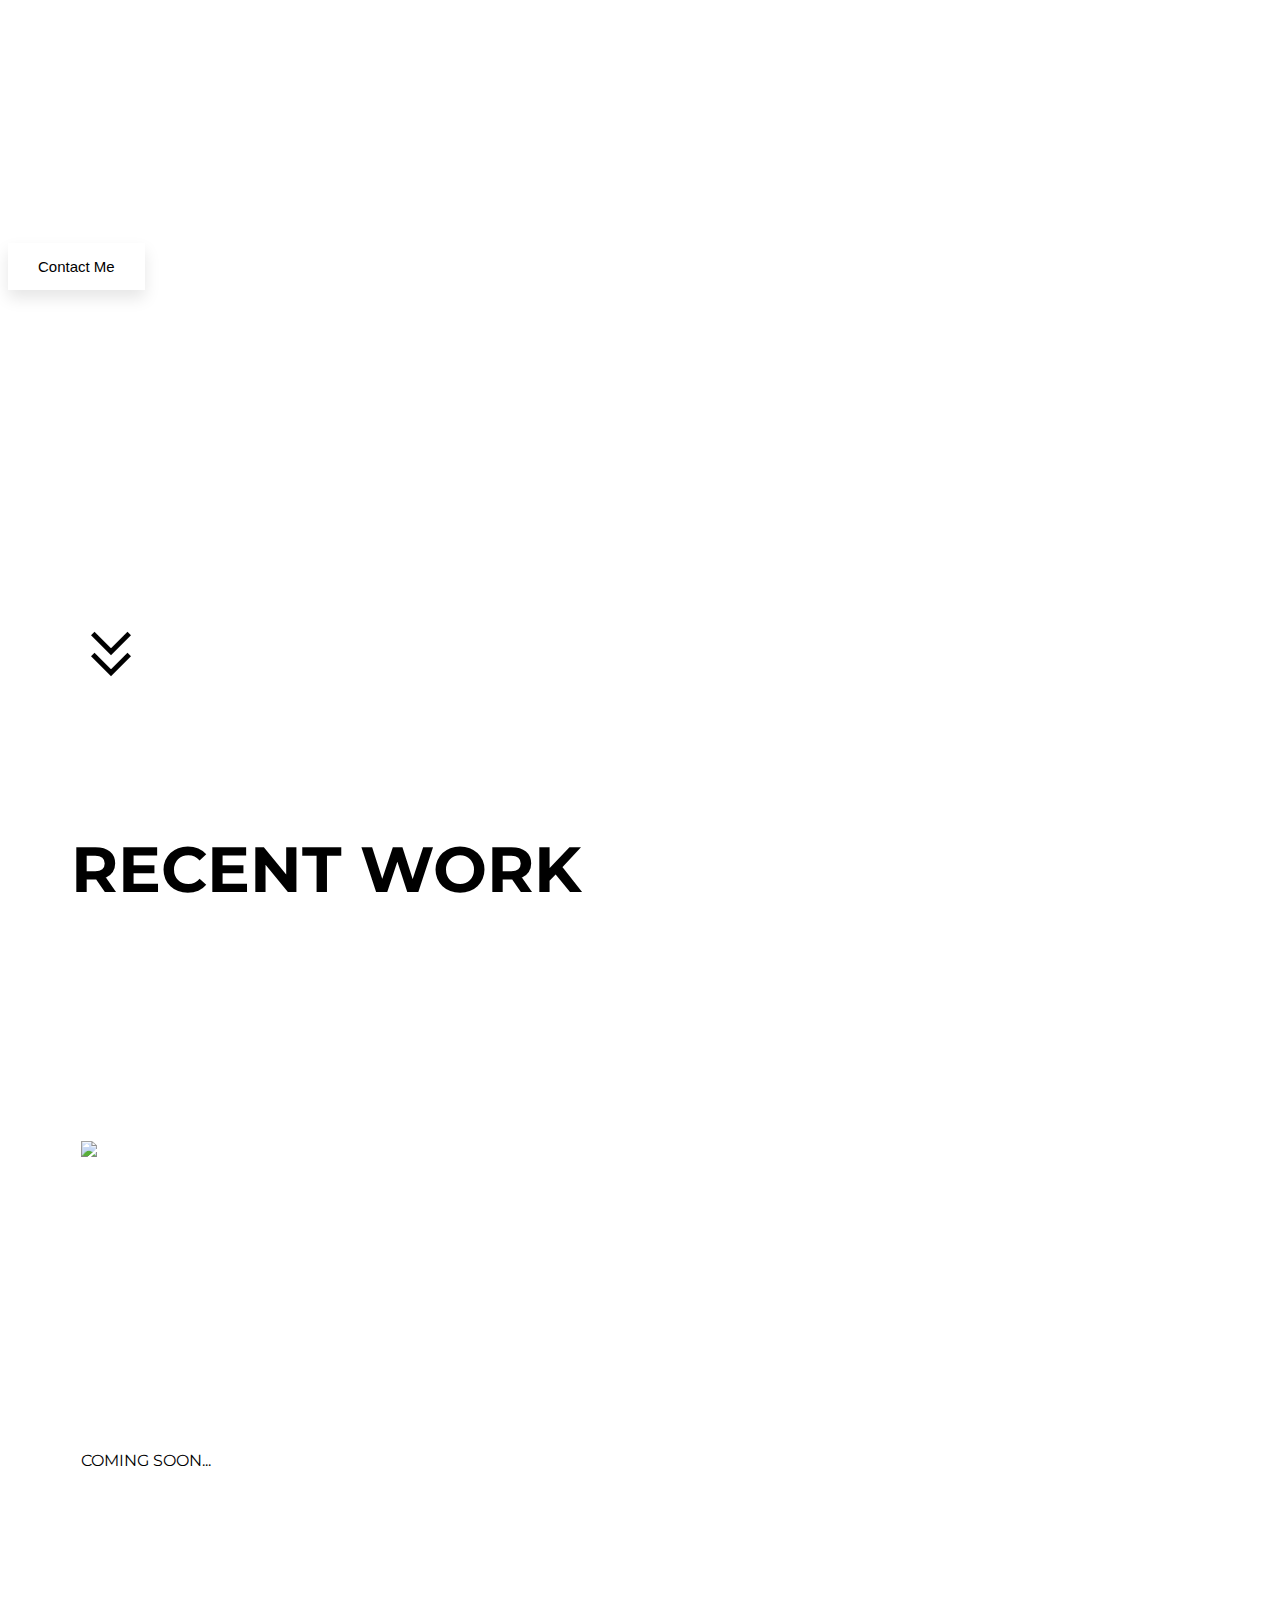
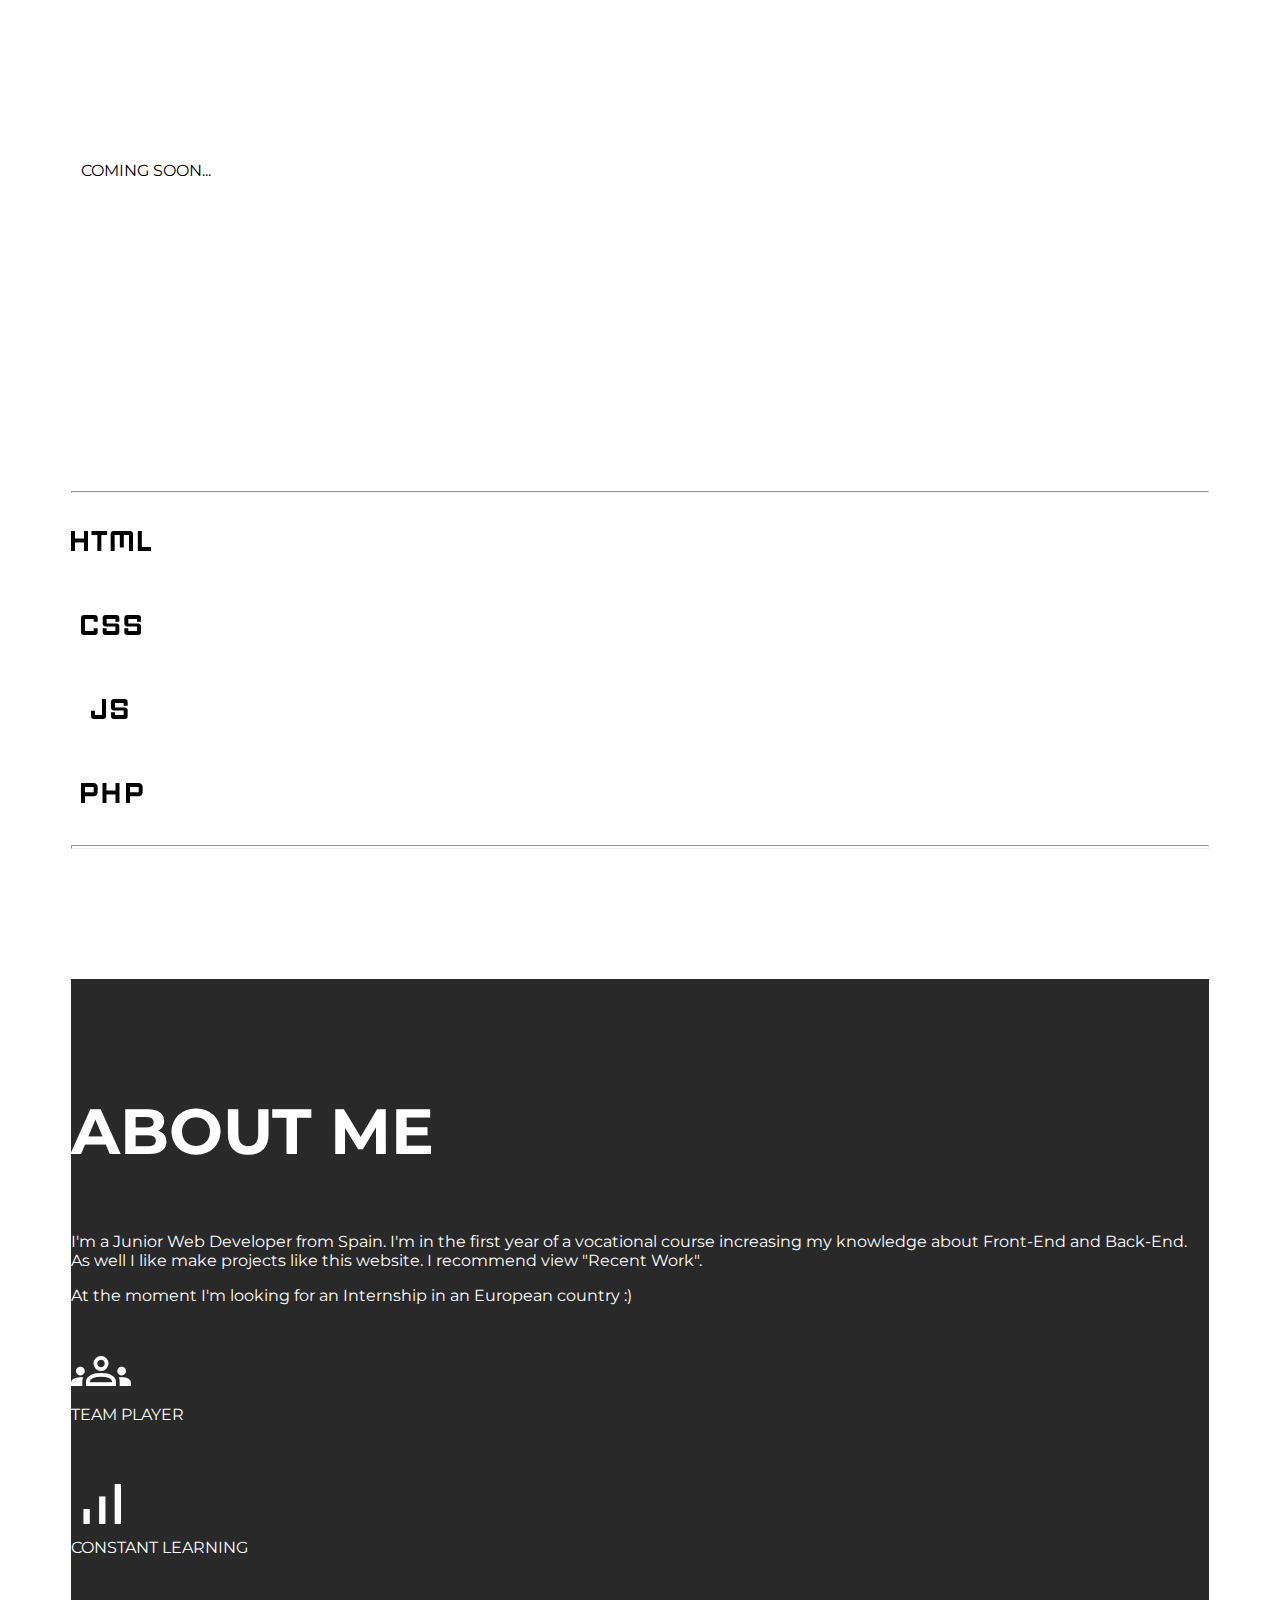
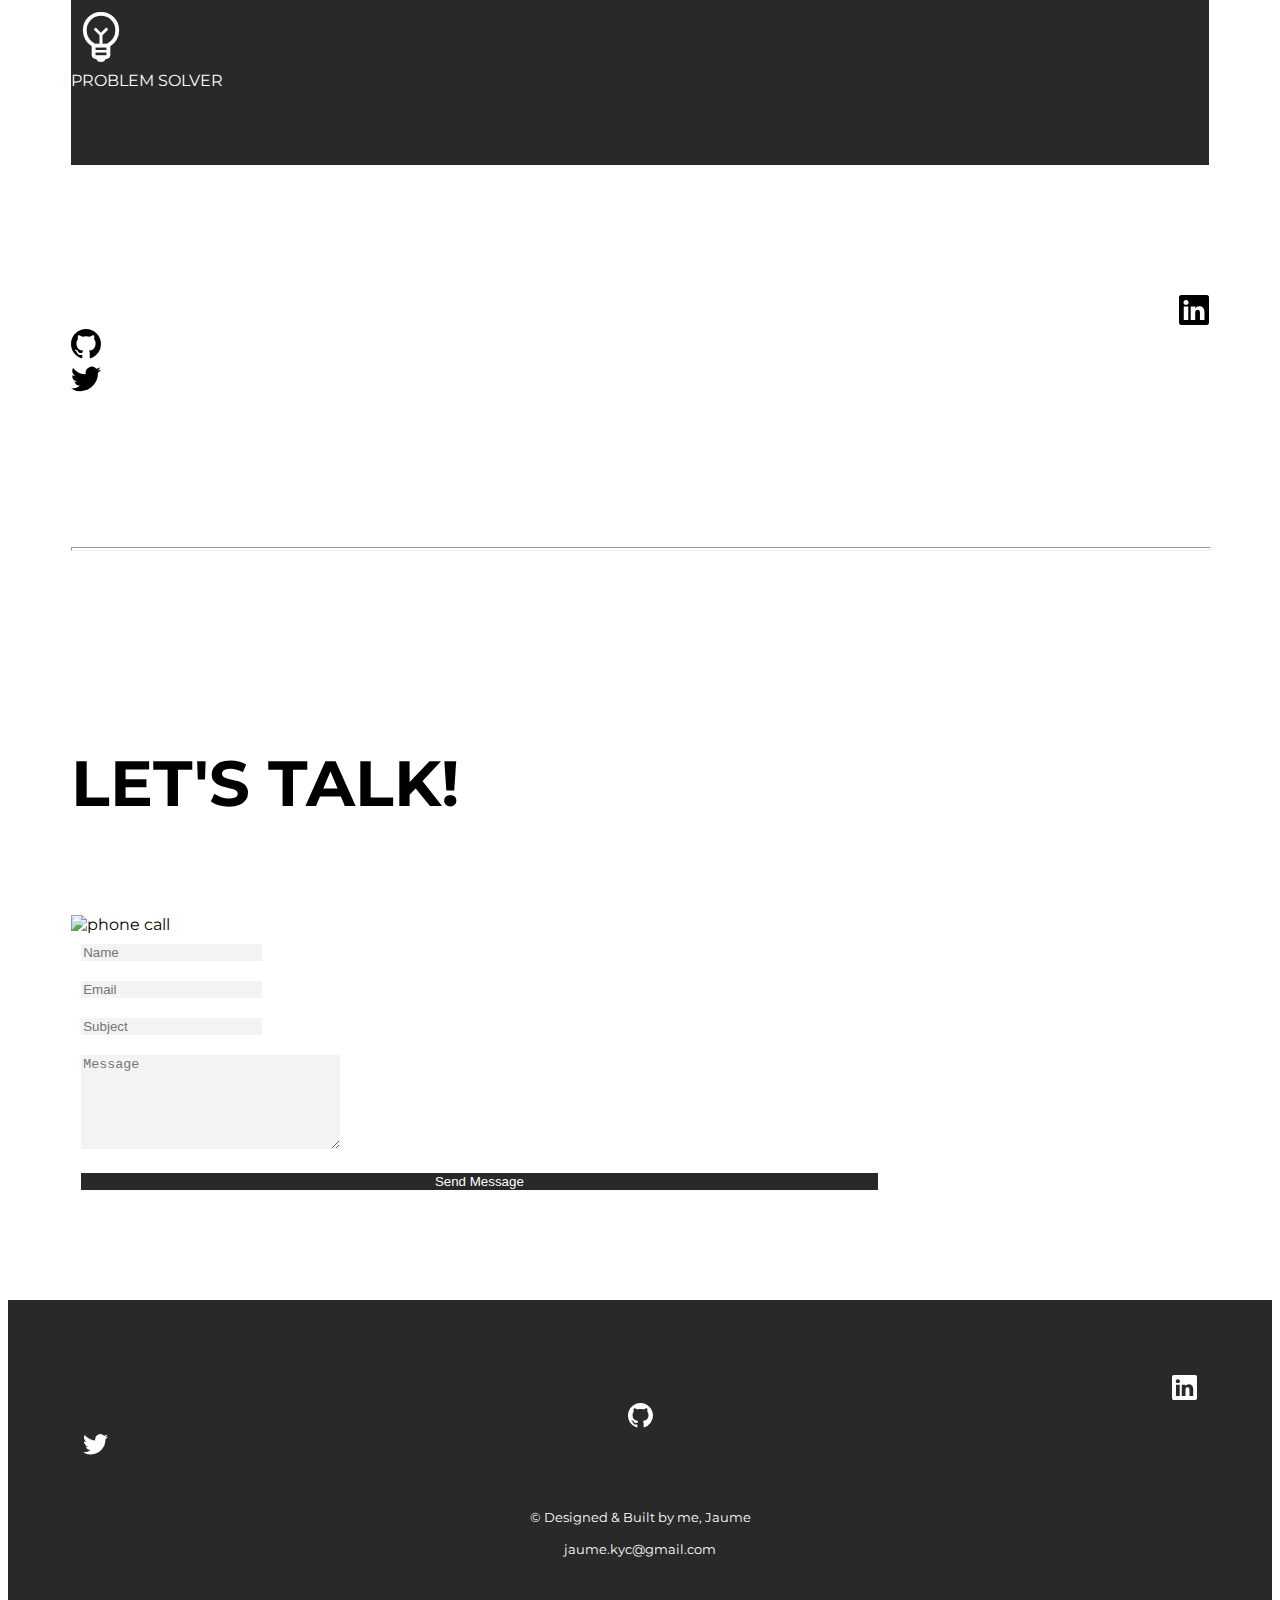
==== index.html @ 419163e1 "changing docs name" ====
<!DOCTYPE html>
<html lang="en">

<head>
    <meta charset="UTF-8">
    <meta http-equiv="X-UA-Compatible" content="IE=edge">
    <meta name="viewport" content="width=device-width, initial-scale=1.0">
    <title>myWebsite</title>
    <link href="https://cdn.jsdelivr.net/npm/bootstrap@5.2.0-beta1/dist/css/bootstrap.min.css" rel="stylesheet"
        integrity="sha384-0evHe/X+R7YkIZDRvuzKMRqM+OrBnVFBL6DOitfPri4tjfHxaWutUpFmBp4vmVor" crossorigin="anonymous">
    <!-- MONTSERRAT 400 -->
    <link rel="preconnect" href="https://fonts.googleapis.com">
    <link rel="preconnect" href="https://fonts.gstatic.com" crossorigin>
    <link href="https://fonts.googleapis.com/css2?family=Montserrat&display=swap" rel="stylesheet">
    <!--  MONTSERRAT 700 -->
    <link rel="preconnect" href="https://fonts.googleapis.com">
    <link rel="preconnect" href="https://fonts.gstatic.com" crossorigin>
    <link href="https://fonts.googleapis.com/css2?family=Montserrat:wght@700&display=swap" rel="stylesheet">
    <!-- Google Icons -->
    <link rel="stylesheet"
        href="https://fonts.googleapis.com/css2?family=Material+Symbols+Outlined:opsz,wght,FILL,GRAD@48,400,0,0" />

    <link href="index.css" rel="stylesheet">

</head>

<body>
    <script src="https://cdn.jsdelivr.net/npm/bootstrap@5.2.0-beta1/dist/js/bootstrap.bundle.min.js"
        integrity="sha384-pprn3073KE6tl6bjs2QrFaJGz5/SUsLqktiwsUTF55Jfv3qYSDhgCecCxMW52nD2"
        crossorigin="anonymous"></script>
    <!-- HEADER -->
    <div id="empty" class="m-0 vh-50 row justify-content-center align-items-center">
        <div class="row">
            <h1 id="name" class="text-center">JAUME VALIENTE</h1>
            <br>
            <h5 class="text-center subtitle" style="color:white ;">JUNIOR WEB DEVELOPER</h5>
        </div>

        <div class="row">
            <div class="col-3"></div>
            <div class="col-6 text-center">
                <form action="#contactMe">
                    <input type="submit" class="button rounded" value="Contact Me" />
                </form>
                <div class="col-3"></div>

            </div>
        </div>
    </div>
    <!-- HEADER'S END -->

    <!-- MAIN -->
    <div id="container">

        <div id="main">
            <div class="row text-center">
                <div class="col">
                    <span id="arrowSpace" class="material-symbols-outlined deleteDecoration"><a
                            href="#projects">keyboard_double_arrow_down</a></span>
                </div>
            </div>
            <div class="row text-center">
                <div class="col">
                    <!-- Apply a hover to move "Recent ProJects" slightly to the right. -->
                    <h1 id="projects">RECENT WORK</h1>
                </div>

            </div>
            <div class="container">
                <div class="row">
                    <div class="container px-4 ">
                        <div class="row gx-5 align-items-center justify-content-center">
                            <div class="col-md projectedit1 justify-content-center rounded shadow">
                                <div class="p-3"><a href="helioscorp.html" alt="Helios Corp"><img class="img-fluid"
                                            src="img/Helioslogo.png"></a></div>
                            </div>
                            <div class="col-md projectedit2 justify-content-center rounded shadow">
                                <div class="p-3"><div class="p-3">COMING SOON...</div></div>
                            </div>
                            <div class="col-md projectedit3 justify-content-center rounded shadow">
                                <div class="p-3">COMING SOON...</div>
                            </div>
                        </div>
                    </div>
                </div>
            </div>




            <div class="container">
                <div class="row text-center">
                    <div class="col-5"></div>
                    <div class="col-2">
                        <hr class="techLineTop" size="2px">
                    </div>
                    <div class="col-5"></div>
                </div>

                <div class="row text-center">
                    <div class="col"><span class="material-symbols-outlined technologieshtml">
                            html
                        </span></div>
                    <div class="col"><span class="material-symbols-outlined technologiescss">
                            css
                        </span></div>
                    <div class="col"><span class="material-symbols-outlined technologiesjs">
                            javascript
                        </span></div>
                    <div class="col"><span class="material-symbols-outlined technologiesphp">
                            php
                        </span></div>
                </div>

                <div class="row text-center">
                    <div class="col-2"></div>
                    <div class="col-8">
                        <hr class="techLineBottom" size="4px">
                    </div>
                    <div class="col-2"></div>
                </div>
            </div>
            <div class="container">
                <div id="aboutMeCont" class="rounded">
                    <div class="row text-center justify-content-center">
                        <h1 id="aboutMe">ABOUT ME</h1>
                        <div class="col-2"></div>
                        <div class="col-8">
                            <!-- Apply a hover to move "Recent ProJects" slightly to the right. -->
                            <p>I'm a Junior Web Developer from Spain. I'm in the first year of a vocational course increasing my knowledge about Front-End and Back-End. As well I like make projects like this website. I recommend view "Recent Work".</p>
                            <p>At the moment I'm looking for an Internship in an European country :)</p>
                        </div>
                        <div class="col-2"></div>
                        <div class="row justify-content-center text-center">
                            <div class="col-2"></div>
                            <div class="col-md-8 text-center">
                                <div class="row justify-content-center text-center" style="padding-top:20px;">

                                    <div class="col-md" style="padding-bottom:50px;"><span
                                            class=" abilities text-center material-symbols-outlined">
                                            groups
                                        </span><br>TEAM PLAYER</div>
                                    <div class="col-md" style="padding-bottom:50px;"><span
                                            class="material-symbols-outlined text-center abilities">
                                            signal_cellular_alt
                                        </span><br>CONSTANT LEARNING</div>
                                    <div class="col-md" style="padding-bottom:50px;"><span
                                            class="material-symbols-outlined text-center abilities">
                                            emoji_objects
                                        </span><br>PROBLEM SOLVER</div>
                                </div>

                            </div>
                            <div class="col-2"></div>
                        </div>
                    </div>
                </div>
            </div>
            <div class="row">
                <div class="col-5 text-right deleteDecoration"><a href="https://www.linkedin.com/in/jaume-valiente"><svg
                            xmlns="http://www.w3.org/2000/svg" width="30" height="30" fill="currentColor" id="linkedin"
                            class="bi bi-linkedin" viewBox="0 0 16 16">
                            <path
                                d="M0 1.146C0 .513.526 0 1.175 0h13.65C15.474 0 16 .513 16 1.146v13.708c0 .633-.526 1.146-1.175 1.146H1.175C.526 16 0 15.487 0 14.854V1.146zm4.943 12.248V6.169H2.542v7.225h2.401zm-1.2-8.212c.837 0 1.358-.554 1.358-1.248-.015-.709-.52-1.248-1.342-1.248-.822 0-1.359.54-1.359 1.248 0 .694.521 1.248 1.327 1.248h.016zm4.908 8.212V9.359c0-.216.016-.432.08-.586.173-.431.568-.878 1.232-.878.869 0 1.216.662 1.216 1.634v3.865h2.401V9.25c0-2.22-1.184-3.252-2.764-3.252-1.274 0-1.845.7-2.165 1.193v.025h-.016a5.54 5.54 0 0 1 .016-.025V6.169h-2.4c.03.678 0 7.225 0 7.225h2.4z" />
                        </svg></a></div>
                <div class="col-2 text-center deleteDecoration"><a href="https://github.com/JaumeKyC">
                        <svg xmlns="http://www.w3.org/2000/svg" width="30" height="30" fill="currentColor"
                            class="bi bi-github" viewBox="0 0 16 16">
                            <path
                                d="M8 0C3.58 0 0 3.58 0 8c0 3.54 2.29 6.53 5.47 7.59.4.07.55-.17.55-.38 0-.19-.01-.82-.01-1.49-2.01.37-2.53-.49-2.69-.94-.09-.23-.48-.94-.82-1.13-.28-.15-.68-.52-.01-.53.63-.01 1.08.58 1.23.82.72 1.21 1.87.87 2.33.66.07-.52.28-.87.51-1.07-1.78-.2-3.64-.89-3.64-3.95 0-.87.31-1.59.82-2.15-.08-.2-.36-1.02.08-2.12 0 0 .67-.21 2.2.82.64-.18 1.32-.27 2-.27.68 0 1.36.09 2 .27 1.53-1.04 2.2-.82 2.2-.82.44 1.1.16 1.92.08 2.12.51.56.82 1.27.82 2.15 0 3.07-1.87 3.75-3.65 3.95.29.25.54.73.54 1.48 0 1.07-.01 1.93-.01 2.2 0 .21.15.46.55.38A8.012 8.012 0 0 0 16 8c0-4.42-3.58-8-8-8z" />
                        </svg>
                    </a></div>
                <div class="col-5 text-left deleteDecoration"><a href="https://twitter.com/JaumeiS"><svg
                            xmlns="http://www.w3.org/2000/svg" width="30" height="30" fill="currentColor" id="twitter"
                            class="bi bi-twitter" viewBox="0 0 16 16">
                            <path
                                d="M5.026 15c6.038 0 9.341-5.003 9.341-9.334 0-.14 0-.282-.006-.422A6.685 6.685 0 0 0 16 3.542a6.658 6.658 0 0 1-1.889.518 3.301 3.301 0 0 0 1.447-1.817 6.533 6.533 0 0 1-2.087.793A3.286 3.286 0 0 0 7.875 6.03a9.325 9.325 0 0 1-6.767-3.429 3.289 3.289 0 0 0 1.018 4.382A3.323 3.323 0 0 1 .64 6.575v.045a3.288 3.288 0 0 0 2.632 3.218 3.203 3.203 0 0 1-.865.115 3.23 3.23 0 0 1-.614-.057 3.283 3.283 0 0 0 3.067 2.277A6.588 6.588 0 0 1 .78 13.58a6.32 6.32 0 0 1-.78-.045A9.344 9.344 0 0 0 5.026 15z" />
                        </svg></a></div>
            </div>
            <hr id="hr3Space" size="4px" width="100%">
            <div id="contactMe" class="container">
                <div class="row justify-content-center">
                    <div class="col-1"></div>
                    <div class="col-10">
                        <div class="row justify-content-center">
                            <div class="col-md-6 align-items-center justify-content-center text-center">
                                <h1 id="contactMeTitle">LET'S TALK!</h1>
                                <img src="img/undraw_Phone_call_re_hx6a.png" class="img-fluid" alt="phone call">
                            </div>
                            <div class="col-md-6">
                                <form action="" class="mb-5" method="post" id="contactForm" name="contact">
                                    <div class="row">
                                        <div class="col-md-12 form-group">
                                            <input type="text" class="form-control" style="font: size 18px;"
                                                name="notaname" id="notaname" placeholder="Name" required>
                                        </div>
                                    </div>
                                    <div class="row">
                                        <div class="col-md-12 form-group">
                                            <input type="text" class="form-control" name="email" id="email"
                                                placeholder="Email" required>
                                        </div>
                                    </div>
                                    <div class="row">
                                        <div class="col-md-12 form-group">
                                            <input type="text" class="form-control" name="subject" id="subject"
                                                placeholder="Subject">
                                        </div>
                                    </div>
                                    <div class="row">
                                        <div class="col-md-12 form-group">
                                            <textarea class="form-control" name="message" id="message" cols="30"
                                                rows="6" placeholder="Message" required></textarea>
                                        </div>
                                    </div>
                                    <div class="row justify-content-center">
                                        <div class="col-md-12 form-group text-center">
                                            <input type="submit" class="submit rounded py-2 px-4 text-center"
                                                value="Send Message">
                                        </div>
                                    </div>
                                </form>
                            </div>
                        </div>
                    </div>
                    <div class="col-1"></div>
                </div>
            </div>
        </div>
        <!-- MAIN'S END -->
        <footer id="footer">
            
            <div class="row">
             
                    <div class="col-4 text-right deleteDecorationfooter"><a href="https://www.linkedin.com/in/jaume-valiente"><svg
                                xmlns="http://www.w3.org/2000/svg" width="25" height="25" fill="currentColor" id="linkedin"
                                class="bi bi-linkedin" viewBox="0 0 16 16">
                                <path
                                    d="M0 1.146C0 .513.526 0 1.175 0h13.65C15.474 0 16 .513 16 1.146v13.708c0 .633-.526 1.146-1.175 1.146H1.175C.526 16 0 15.487 0 14.854V1.146zm4.943 12.248V6.169H2.542v7.225h2.401zm-1.2-8.212c.837 0 1.358-.554 1.358-1.248-.015-.709-.52-1.248-1.342-1.248-.822 0-1.359.54-1.359 1.248 0 .694.521 1.248 1.327 1.248h.016zm4.908 8.212V9.359c0-.216.016-.432.08-.586.173-.431.568-.878 1.232-.878.869 0 1.216.662 1.216 1.634v3.865h2.401V9.25c0-2.22-1.184-3.252-2.764-3.252-1.274 0-1.845.7-2.165 1.193v.025h-.016a5.54 5.54 0 0 1 .016-.025V6.169h-2.4c.03.678 0 7.225 0 7.225h2.4z" />
                            </svg></a></div>
                    <div class="col-4 text-center deleteDecorationfooter"><a href="https://github.com/JaumeKyC">
                            <svg xmlns="http://www.w3.org/2000/svg" width="25" height="25" fill="currentColor"
                                class="bi bi-github" viewBox="0 0 16 16">
                                <path
                                    d="M8 0C3.58 0 0 3.58 0 8c0 3.54 2.29 6.53 5.47 7.59.4.07.55-.17.55-.38 0-.19-.01-.82-.01-1.49-2.01.37-2.53-.49-2.69-.94-.09-.23-.48-.94-.82-1.13-.28-.15-.68-.52-.01-.53.63-.01 1.08.58 1.23.82.72 1.21 1.87.87 2.33.66.07-.52.28-.87.51-1.07-1.78-.2-3.64-.89-3.64-3.95 0-.87.31-1.59.82-2.15-.08-.2-.36-1.02.08-2.12 0 0 .67-.21 2.2.82.64-.18 1.32-.27 2-.27.68 0 1.36.09 2 .27 1.53-1.04 2.2-.82 2.2-.82.44 1.1.16 1.92.08 2.12.51.56.82 1.27.82 2.15 0 3.07-1.87 3.75-3.65 3.95.29.25.54.73.54 1.48 0 1.07-.01 1.93-.01 2.2 0 .21.15.46.55.38A8.012 8.012 0 0 0 16 8c0-4.42-3.58-8-8-8z" />
                            </svg>
                        </a></div>
                    <div class="col-4 text-left deleteDecorationfooter"><a href="https://twitter.com/JaumeiS"><svg
                                xmlns="http://www.w3.org/2000/svg" width="25" height="25" fill="currentColor" id="twitter"
                                class="bi bi-twitter" viewBox="0 0 16 16">
                                <path
                                    d="M5.026 15c6.038 0 9.341-5.003 9.341-9.334 0-.14 0-.282-.006-.422A6.685 6.685 0 0 0 16 3.542a6.658 6.658 0 0 1-1.889.518 3.301 3.301 0 0 0 1.447-1.817 6.533 6.533 0 0 1-2.087.793A3.286 3.286 0 0 0 7.875 6.03a9.325 9.325 0 0 1-6.767-3.429 3.289 3.289 0 0 0 1.018 4.382A3.323 3.323 0 0 1 .64 6.575v.045a3.288 3.288 0 0 0 2.632 3.218 3.203 3.203 0 0 1-.865.115 3.23 3.23 0 0 1-.614-.057 3.283 3.283 0 0 0 3.067 2.277A6.588 6.588 0 0 1 .78 13.58a6.32 6.32 0 0 1-.78-.045A9.344 9.344 0 0 0 5.026 15z" />
                            </svg></a></div>
                </div>
            
            <div class="row" style="padding-top: 50px;">
                <div class="col-md">© Designed & Built by me, Jaume</div>
            </div>
            <br>
            <div class="row">
                <div class="col-md">jaume.kyc@gmail.com</div>
            </div>

        </footer>
    </div>
    <!-- CONTAINER'S END -->

</body>

</html>
---- index.css ----
body{
    font-family: 'Montserrat', sans-serif;
    background-size: 100%;
    background-image: url(img/art2.jpg);
    
    background-repeat: no-repeat;
    background-attachment: fixed;
}

div#empty{
    width: 100%;
    height: 500px;
}

#name{
    font-size: 4rem !important;
    color: white;
 }

#subtitle{
    margin-top: 0%;
}

.button{
    padding: 1em 2em;
    font-size: 15px;
    color: #000;
    background-color: #fff;
    border: none;
    
    box-shadow: 0px 8px 15px rgba(0, 0, 0, 0.1);
    transition: all 0.3s ease 0s;
  
  }
  
  .button:hover {
    background-color: rgba(5,166,240,255);
    box-shadow: 0px 15px 20px #0f47906b;
    color: #fff;
    transform: translateY(-7px);
  }
  
  .button:active {
    transform: translateY(-1px);
}


div#container{
    width: 100%;
    height: 100%;
    background-color: white;
    padding: 0% !important;
}

div#main{
    margin: auto;
    width: 90%;
    height: 100%;
}
#arrowSpace{
    padding-top: 70px;
    font-size:80px
}

.deleteDecoration a{
    text-decoration: none;
    color: black;
}
.deleteDecorationfooter a{
    text-decoration: none;
    color: white;
}

#projects{
    font-size: 4rem;
    font-weight: 700;
    padding-bottom: 50px;
    padding-top: 90px;
}

#aboutMe{
    font-size: 4rem;
    font-weight: 700;
    padding-bottom: 20px;
    /* padding-top: 80px; */
}

.projectedit1{
    background-image: url(img/marmol.jpg);
    margin: 10px;
    height: 300px;
    display: flex;
    align-items: center
}

.projectedit2{
    background-image: url(img/marmol.jpg);
    margin: 10px;
    height: 300px;
    display: flex;
    align-items: center
}

.projectedit3{
    background-image: url(img/marmol.jpg);
    margin: 10px;
    height: 300px;
    display: flex;
    align-items: center
}


.technologieshtml{
    transition: 200ms;
    font-size: 80px;
}
.technologieshtml:hover{
    transition: 200ms;
    font-size: 90px;
    color: rgba(228,77,38,255);
}
.technologiescss{
    transition: 200ms;
    font-size: 80px;
}
.technologiescss:hover{
    transition: 200ms;
    font-size: 90px;
    color: rgba(34,119,255,255);
}
.technologiesjs{
    transition: 200ms;
    font-size: 80px;
}
.technologiesjs:hover{
    transition: 200ms;
    font-size: 90px;
    color: rgba(247,223,30,255);
}
.technologiesphp{
    transition: 200ms;
    font-size: 80px;
}
.technologiesphp:hover{
    transition: 200ms;
    font-size: 90px;
    color: rgba(119,123,179,255)
}




.techLineTop{
    margin-top: 170px;
}

.techLineBottom{
    margin-bottom:50px ;
}

#aboutMeCont{
    background-color: rgba(0, 0, 0, 0.841);
    margin-top: 130px;
    margin-bottom: 130px;
    padding-top: 70px;
    padding-bottom: 25px;
    color: white;
    
    
}

.text-right {
    text-align: right!important;
}
.text-left{
    text-align: left!important;
}

.abilities{
    font-size: 60px;
}


#linkedin:hover{
color: rgba(10,102,194,255);
}

#twitter:hover{
color: rgba(29,155,240,255);
}

#hr3Space{
margin-top: 150px;
margin-bottom: 50px;
}

/* FORM */
#contactMe{
    padding-top: 100px;
    padding-bottom: 100px;
}


#contactMeTitle{
    font-size: 4rem;
    font-weight: 700;
    padding-bottom: 50px;
}

.form-control {
    background-color: #f3f3f3;
    border: none;
    /* height: calc(1.5em + 0.75rem + 2px); */
    margin: 10px;
    /* font-size: 18px!important; */
}
.submit{
    border: none;
    height: 75%;
    margin-top: 10px;
    margin-bottom: 10px;
    margin-left: 10px;
    /* font-size: 18px!important; */
    text-decoration: none!important;
    background-color: rgba(0, 0, 0, 0.841);
    color: white;
    width: 70%;
    transition: 600ms;
}
.submit:hover{
    border: none;
    margin-top: 15px;
    margin-bottom: 15px;
    margin-left: 15px;
    font-size: 18px!important;
    text-decoration: none!important;
    background-color: black;
    color: white;
    width: 35%;
    transition: 500ms;
    height: 70%;
}

#footer{
    background-color: rgba(0, 0, 0, 0.841);
    color: white;
    text-align: center;
    padding: 75px;
    font-size: small;
}
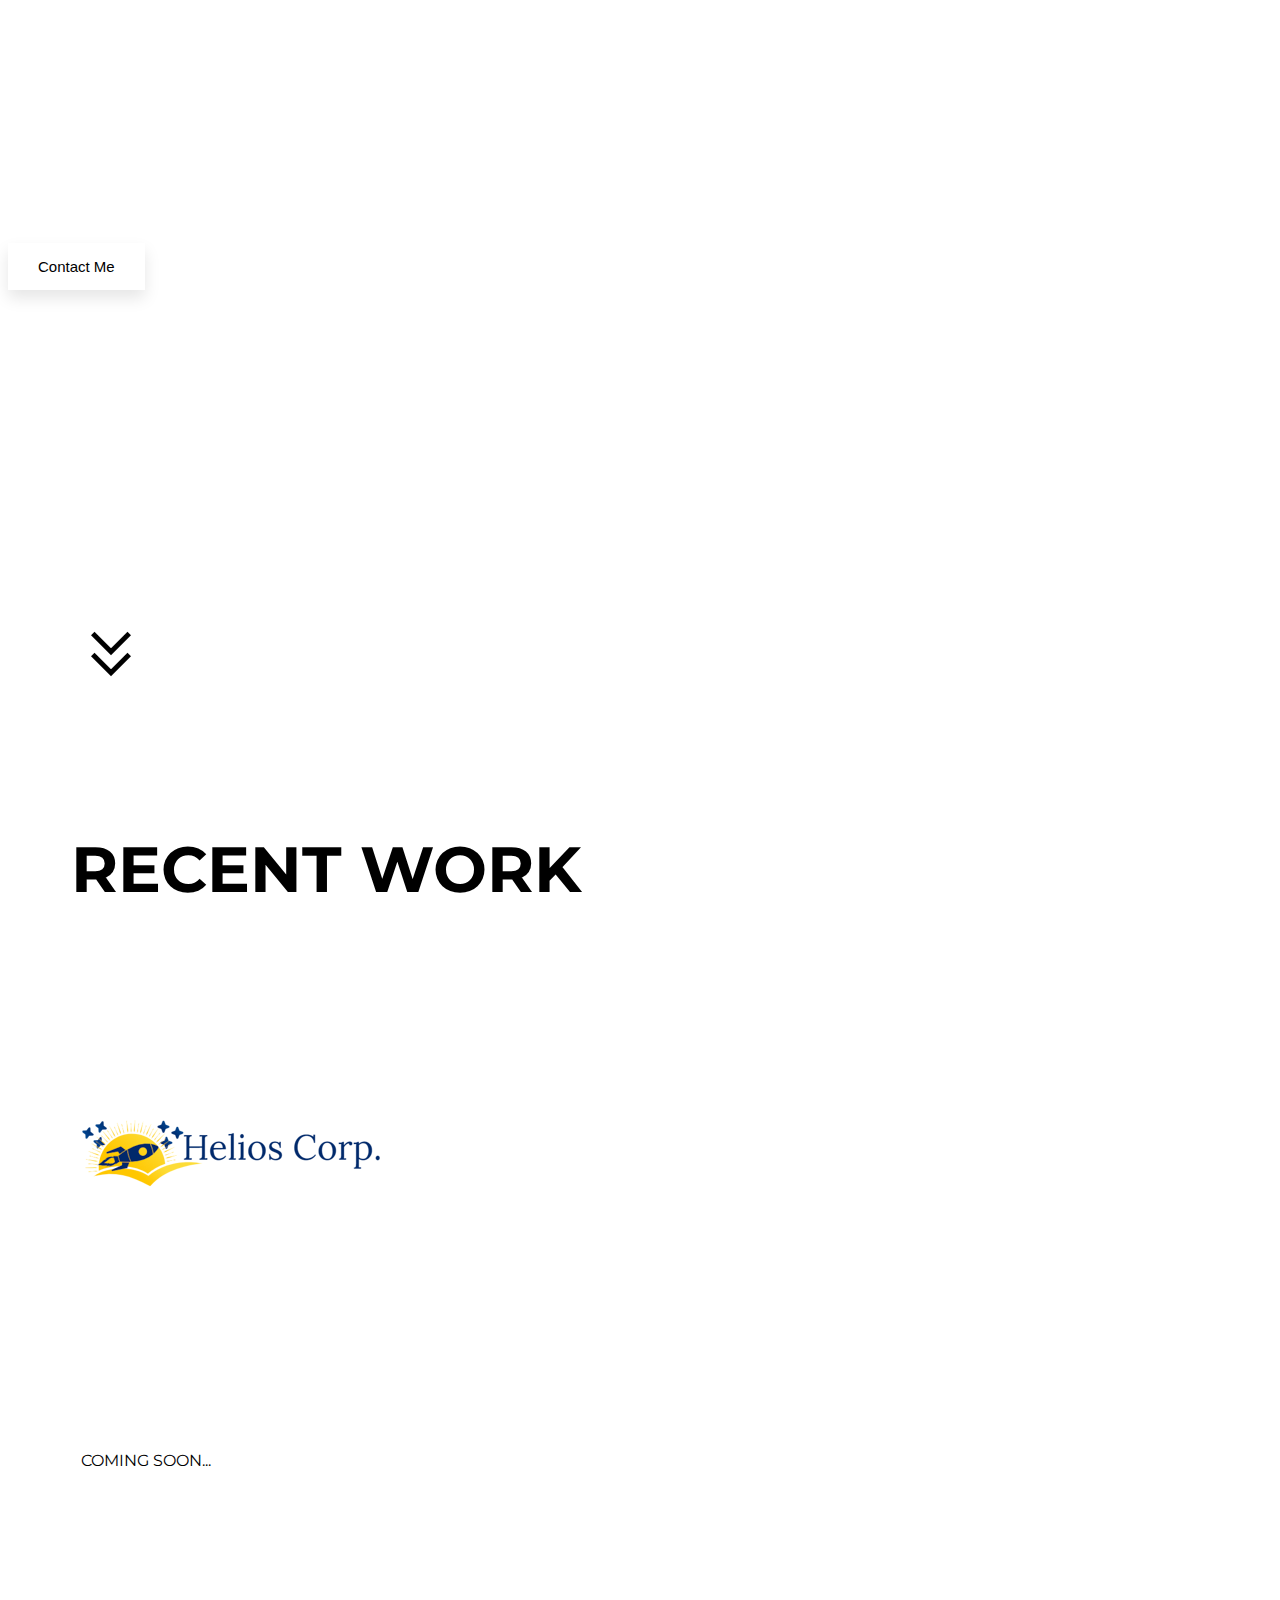
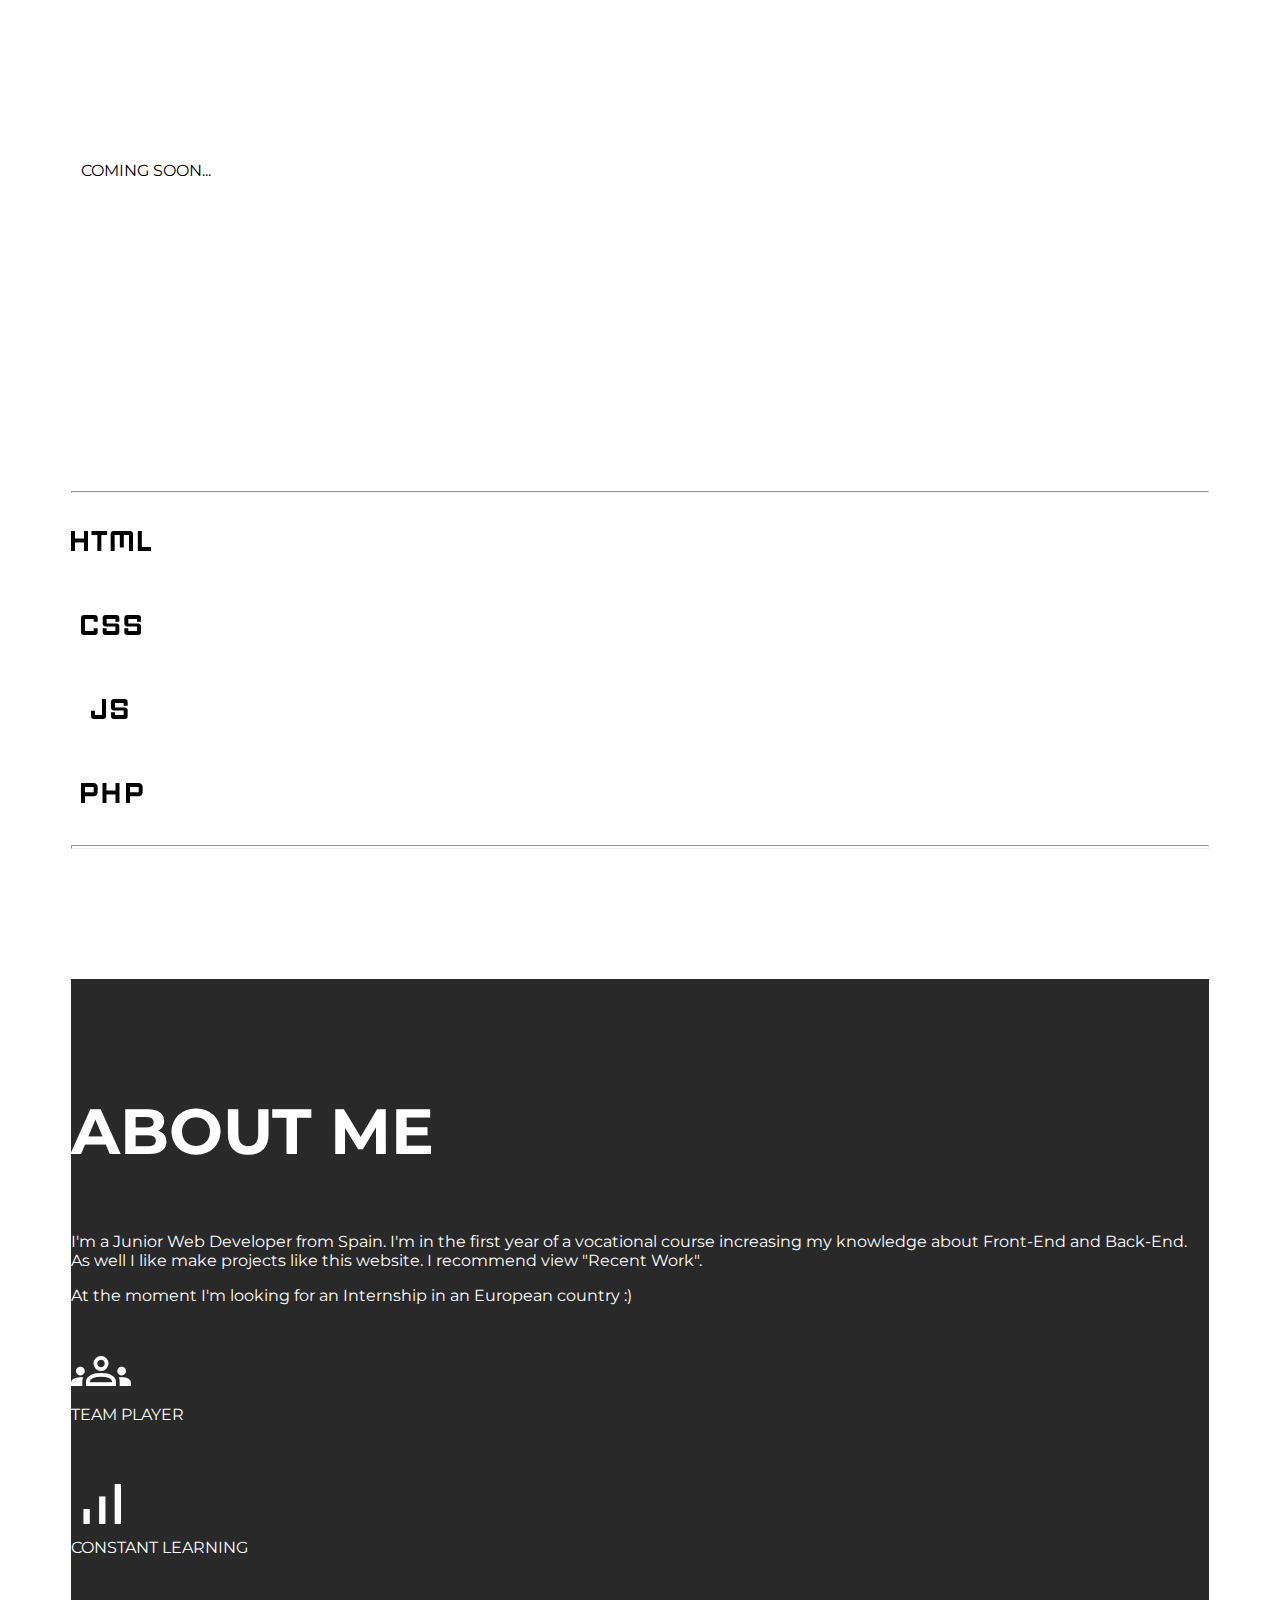
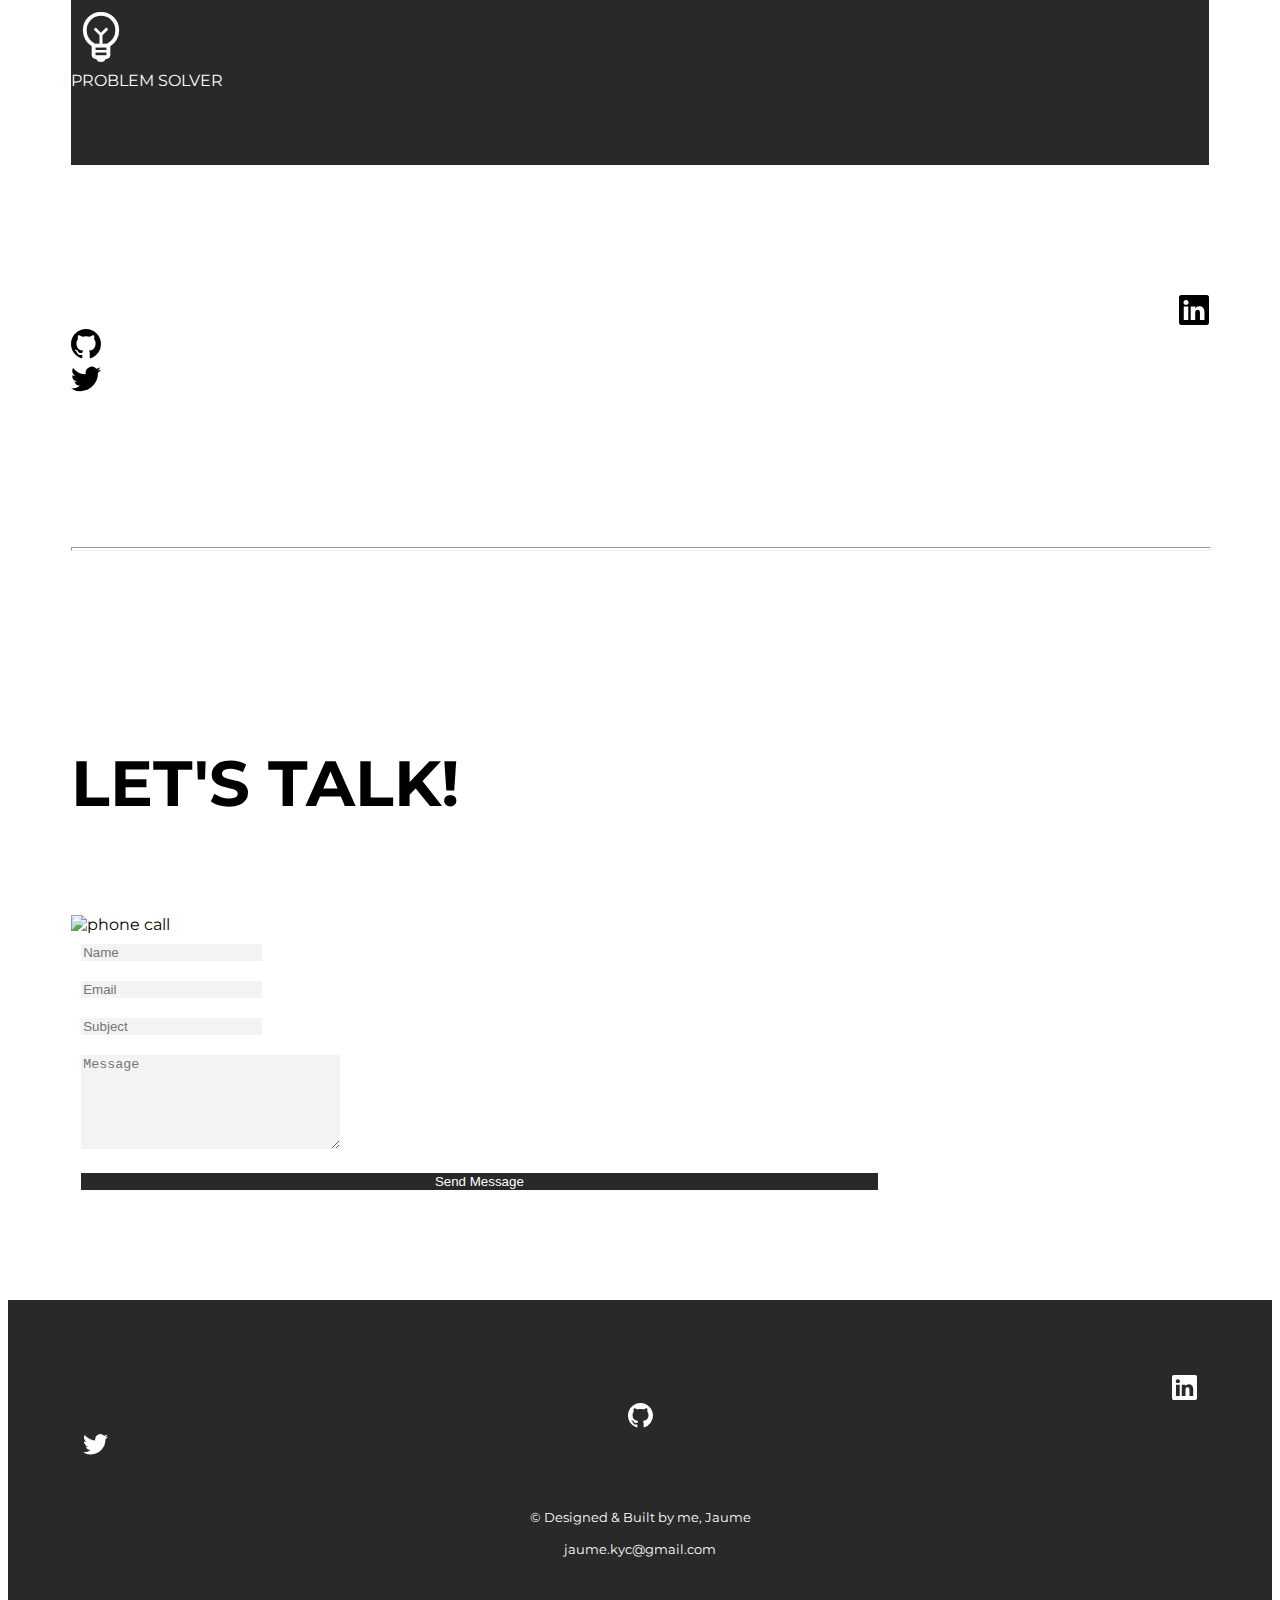
==== commit 029347b1: "solving img problems + title changed" ====
--- a/index.html
+++ b/index.html
@@ -72,7 +72,7 @@
                         <div class="row gx-5 align-items-center justify-content-center">
                             <div class="col-md projectedit1 justify-content-center rounded shadow">
                                 <div class="p-3"><a href="helioscorp.html" alt="Helios Corp"><img class="img-fluid"
-                                            src="img/Helioslogo.png"></a></div>
+                                            src="img/helioslogo.png"></a></div>
                             </div>
                             <div class="col-md projectedit2 justify-content-center rounded shadow">
                                 <div class="p-3"><div class="p-3">COMING SOON...</div></div>
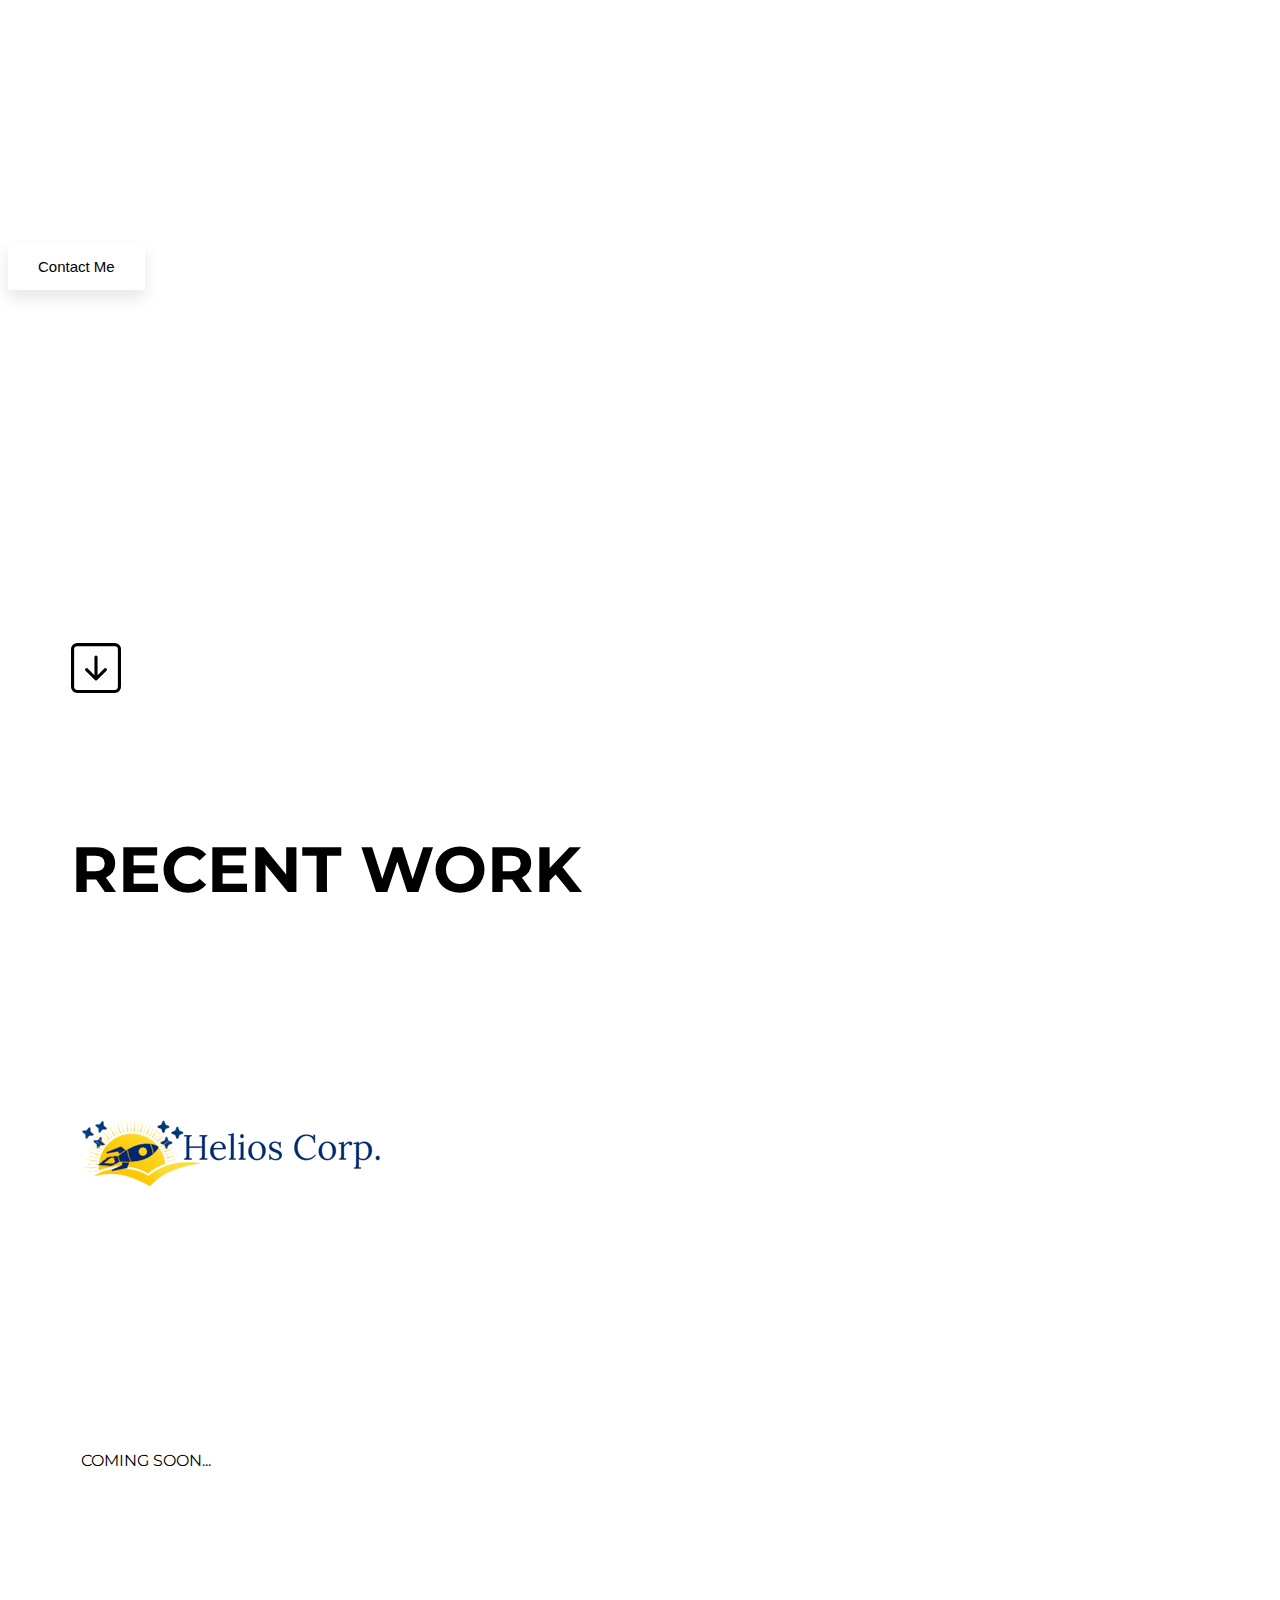
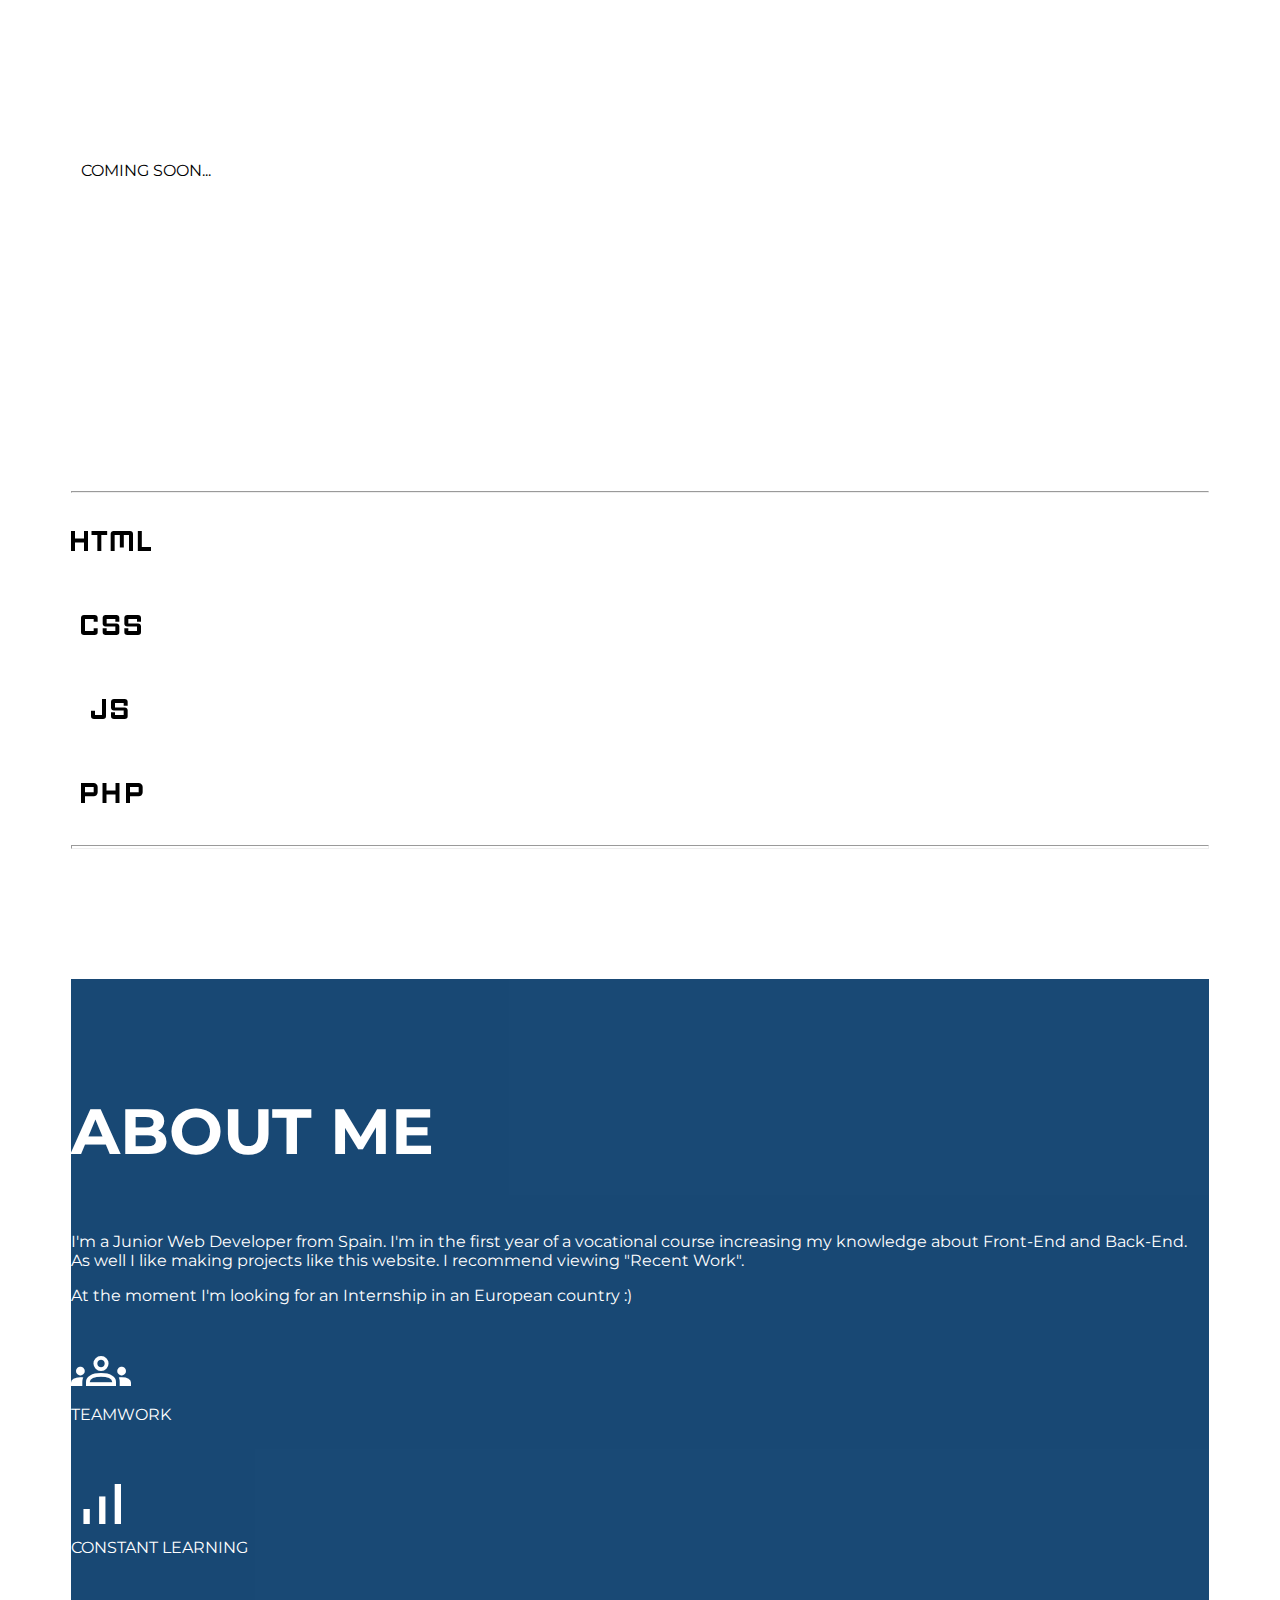
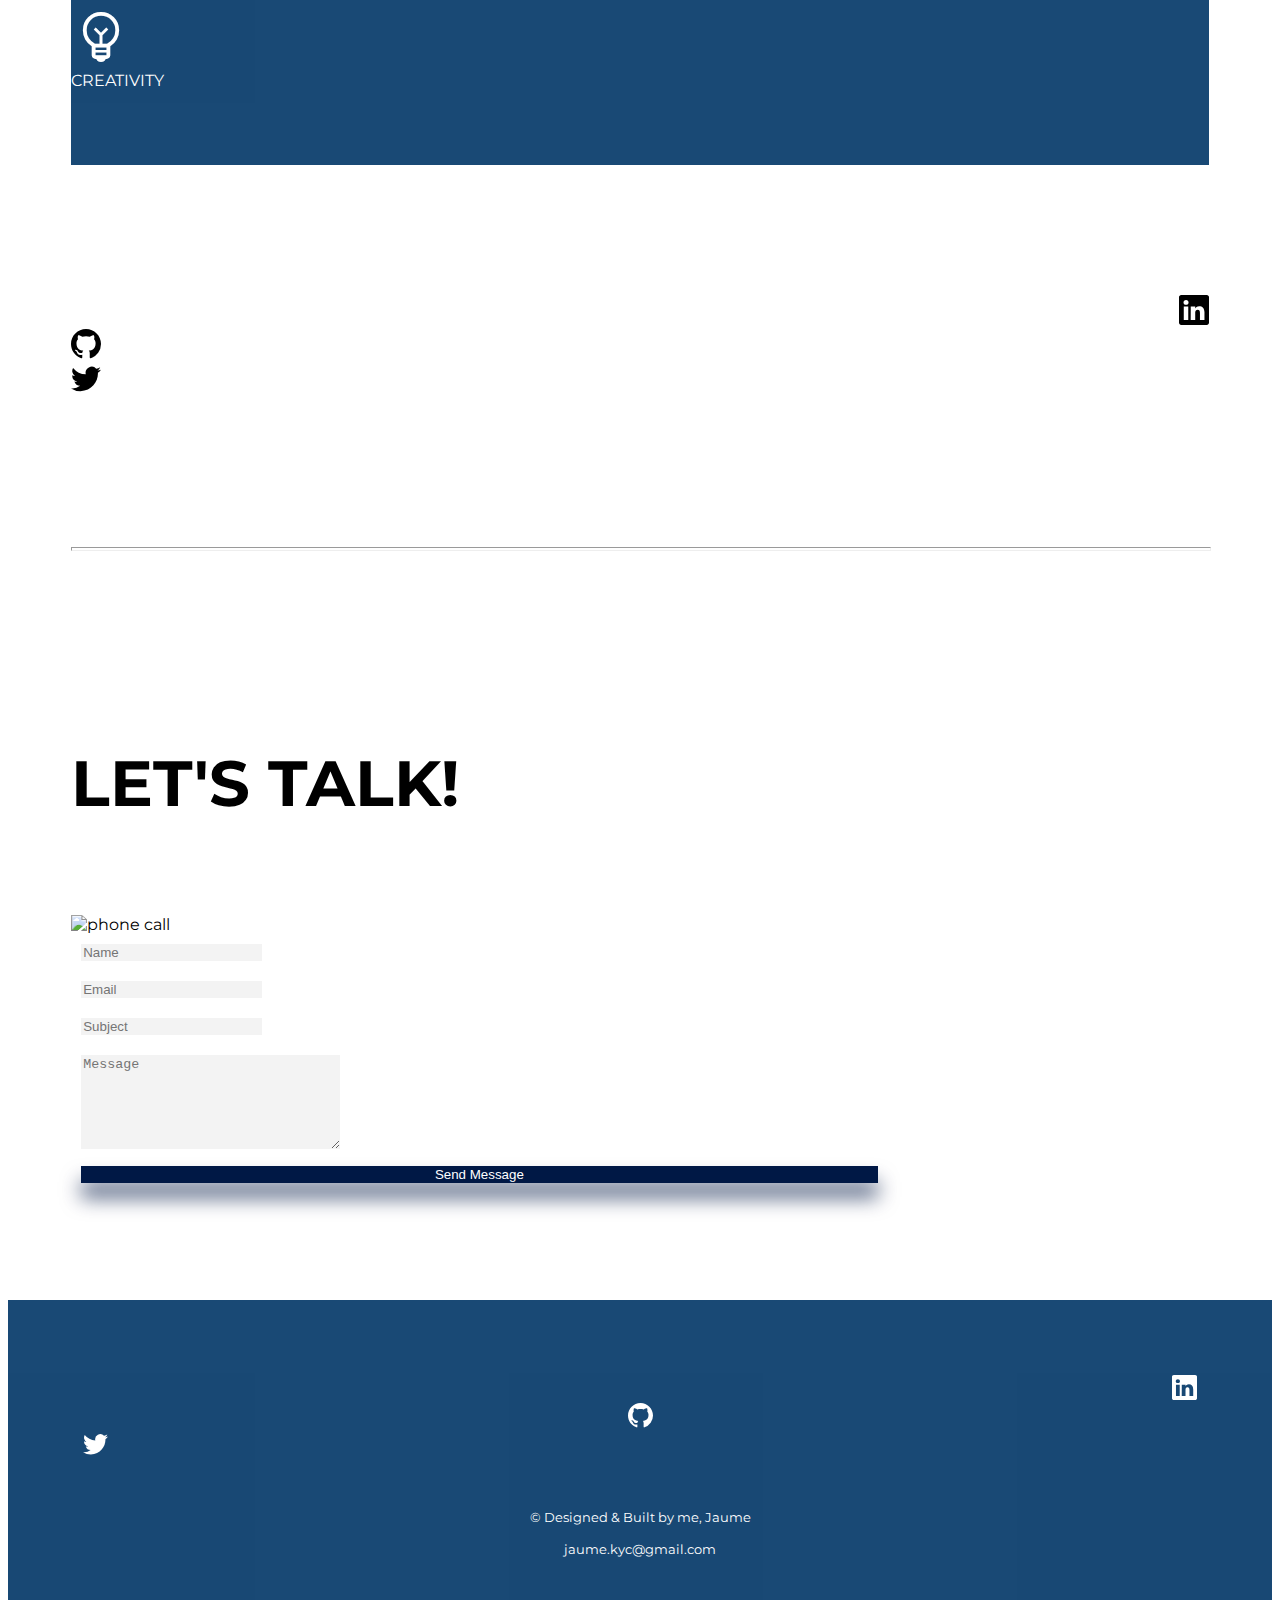
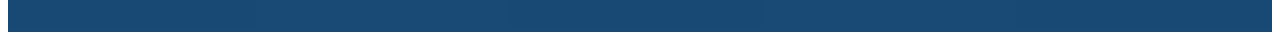
==== commit 4f618c9c: "fixing problems" ====
--- a/index.html
+++ b/index.html
@@ -54,9 +54,14 @@
 
         <div id="main">
             <div class="row text-center">
-                <div class="col">
-                    <span id="arrowSpace" class="material-symbols-outlined deleteDecoration"><a
-                            href="#projects">keyboard_double_arrow_down</a></span>
+                <div class="col deleteDecoration">
+                    <a id="arrowSpace" href="#projects" class=" deleteDecoration material-symbols-outlined "><svg
+                            xmlns="http://www.w3.org/2000/svg" width="50" height="50" fill="currentColor"
+                            class="bi bi-arrow-down-square deleteDecoration" viewBox="0 0 16 16">
+
+                            <path fill-rule="evenodd"
+                                d="M15 2a1 1 0 0 0-1-1H2a1 1 0 0 0-1 1v12a1 1 0 0 0 1 1h12a1 1 0 0 0 1-1V2zM0 2a2 2 0 0 1 2-2h12a2 2 0 0 1 2 2v12a2 2 0 0 1-2 2H2a2 2 0 0 1-2-2V2zm8.5 2.5a.5.5 0 0 0-1 0v5.793L5.354 8.146a.5.5 0 1 0-.708.708l3 3a.5.5 0 0 0 .708 0l3-3a.5.5 0 0 0-.708-.708L8.5 10.293V4.5z" />
+                        </svg></a>
                 </div>
             </div>
             <div class="row text-center">
@@ -64,18 +69,21 @@
                     <!-- Apply a hover to move "Recent ProJects" slightly to the right. -->
                     <h1 id="projects">RECENT WORK</h1>
                 </div>
-
             </div>
             <div class="container">
                 <div class="row">
                     <div class="container px-4 ">
                         <div class="row gx-5 align-items-center justify-content-center">
+
                             <div class="col-md projectedit1 justify-content-center rounded shadow">
-                                <div class="p-3"><a href="helioscorp.html" alt="Helios Corp"><img class="img-fluid"
-                                            src="img/helioslogo.png"></a></div>
+                                <a class="deleteDecoration" href="helioscorp.html">
+                                    <div class="p-3"><img class="img-fluid" src="img/helioslogo.png"></div>
+                                </a>
                             </div>
                             <div class="col-md projectedit2 justify-content-center rounded shadow">
-                                <div class="p-3"><div class="p-3">COMING SOON...</div></div>
+                                <div class="p-3">
+                                    <div class="p-3">COMING SOON...</div>
+                                </div>
                             </div>
                             <div class="col-md projectedit3 justify-content-center rounded shadow">
                                 <div class="p-3">COMING SOON...</div>
@@ -84,10 +92,6 @@
                     </div>
                 </div>
             </div>
-
-
-
-
             <div class="container">
                 <div class="row text-center">
                     <div class="col-5"></div>
@@ -127,7 +131,9 @@
                         <div class="col-2"></div>
                         <div class="col-8">
                             <!-- Apply a hover to move "Recent ProJects" slightly to the right. -->
-                            <p>I'm a Junior Web Developer from Spain. I'm in the first year of a vocational course increasing my knowledge about Front-End and Back-End. As well I like make projects like this website. I recommend view "Recent Work".</p>
+                            <p>I'm a Junior Web Developer from Spain. I'm in the first year of a vocational course
+                                increasing my knowledge about Front-End and Back-End. As well I like making projects
+                                like this website. I recommend viewing "Recent Work".</p>
                             <p>At the moment I'm looking for an Internship in an European country :)</p>
                         </div>
                         <div class="col-2"></div>
@@ -139,7 +145,7 @@
                                     <div class="col-md" style="padding-bottom:50px;"><span
                                             class=" abilities text-center material-symbols-outlined">
                                             groups
-                                        </span><br>TEAM PLAYER</div>
+                                        </span><br>TEAMWORK</div>
                                     <div class="col-md" style="padding-bottom:50px;"><span
                                             class="material-symbols-outlined text-center abilities">
                                             signal_cellular_alt
@@ -147,7 +153,7 @@
                                     <div class="col-md" style="padding-bottom:50px;"><span
                                             class="material-symbols-outlined text-center abilities">
                                             emoji_objects
-                                        </span><br>PROBLEM SOLVER</div>
+                                        </span><br>CREATIVITY</div>
                                 </div>
 
                             </div>
@@ -188,7 +194,8 @@
                                 <img src="img/undraw_Phone_call_re_hx6a.png" class="img-fluid" alt="phone call">
                             </div>
                             <div class="col-md-6">
-                                <form action="" class="mb-5" method="post" id="contactForm" name="contact">
+                                <form action="https://formspree.io/f/xayvzpbk" class="mb-5" method="post"
+                                    id="contactForm" name="contact">
                                     <div class="row">
                                         <div class="col-md-12 form-group">
                                             <input type="text" class="form-control" style="font: size 18px;"
@@ -229,30 +236,31 @@
         </div>
         <!-- MAIN'S END -->
         <footer id="footer">
-            
+
             <div class="row">
-             
-                    <div class="col-4 text-right deleteDecorationfooter"><a href="https://www.linkedin.com/in/jaume-valiente"><svg
-                                xmlns="http://www.w3.org/2000/svg" width="25" height="25" fill="currentColor" id="linkedin"
-                                class="bi bi-linkedin" viewBox="0 0 16 16">
-                                <path
-                                    d="M0 1.146C0 .513.526 0 1.175 0h13.65C15.474 0 16 .513 16 1.146v13.708c0 .633-.526 1.146-1.175 1.146H1.175C.526 16 0 15.487 0 14.854V1.146zm4.943 12.248V6.169H2.542v7.225h2.401zm-1.2-8.212c.837 0 1.358-.554 1.358-1.248-.015-.709-.52-1.248-1.342-1.248-.822 0-1.359.54-1.359 1.248 0 .694.521 1.248 1.327 1.248h.016zm4.908 8.212V9.359c0-.216.016-.432.08-.586.173-.431.568-.878 1.232-.878.869 0 1.216.662 1.216 1.634v3.865h2.401V9.25c0-2.22-1.184-3.252-2.764-3.252-1.274 0-1.845.7-2.165 1.193v.025h-.016a5.54 5.54 0 0 1 .016-.025V6.169h-2.4c.03.678 0 7.225 0 7.225h2.4z" />
-                            </svg></a></div>
-                    <div class="col-4 text-center deleteDecorationfooter"><a href="https://github.com/JaumeKyC">
-                            <svg xmlns="http://www.w3.org/2000/svg" width="25" height="25" fill="currentColor"
-                                class="bi bi-github" viewBox="0 0 16 16">
-                                <path
-                                    d="M8 0C3.58 0 0 3.58 0 8c0 3.54 2.29 6.53 5.47 7.59.4.07.55-.17.55-.38 0-.19-.01-.82-.01-1.49-2.01.37-2.53-.49-2.69-.94-.09-.23-.48-.94-.82-1.13-.28-.15-.68-.52-.01-.53.63-.01 1.08.58 1.23.82.72 1.21 1.87.87 2.33.66.07-.52.28-.87.51-1.07-1.78-.2-3.64-.89-3.64-3.95 0-.87.31-1.59.82-2.15-.08-.2-.36-1.02.08-2.12 0 0 .67-.21 2.2.82.64-.18 1.32-.27 2-.27.68 0 1.36.09 2 .27 1.53-1.04 2.2-.82 2.2-.82.44 1.1.16 1.92.08 2.12.51.56.82 1.27.82 2.15 0 3.07-1.87 3.75-3.65 3.95.29.25.54.73.54 1.48 0 1.07-.01 1.93-.01 2.2 0 .21.15.46.55.38A8.012 8.012 0 0 0 16 8c0-4.42-3.58-8-8-8z" />
-                            </svg>
-                        </a></div>
-                    <div class="col-4 text-left deleteDecorationfooter"><a href="https://twitter.com/JaumeiS"><svg
-                                xmlns="http://www.w3.org/2000/svg" width="25" height="25" fill="currentColor" id="twitter"
-                                class="bi bi-twitter" viewBox="0 0 16 16">
-                                <path
-                                    d="M5.026 15c6.038 0 9.341-5.003 9.341-9.334 0-.14 0-.282-.006-.422A6.685 6.685 0 0 0 16 3.542a6.658 6.658 0 0 1-1.889.518 3.301 3.301 0 0 0 1.447-1.817 6.533 6.533 0 0 1-2.087.793A3.286 3.286 0 0 0 7.875 6.03a9.325 9.325 0 0 1-6.767-3.429 3.289 3.289 0 0 0 1.018 4.382A3.323 3.323 0 0 1 .64 6.575v.045a3.288 3.288 0 0 0 2.632 3.218 3.203 3.203 0 0 1-.865.115 3.23 3.23 0 0 1-.614-.057 3.283 3.283 0 0 0 3.067 2.277A6.588 6.588 0 0 1 .78 13.58a6.32 6.32 0 0 1-.78-.045A9.344 9.344 0 0 0 5.026 15z" />
-                            </svg></a></div>
-                </div>
-            
+
+                <div class="col-4 text-right deleteDecorationfooter"><a
+                        href="https://www.linkedin.com/in/jaume-valiente"><svg xmlns="http://www.w3.org/2000/svg"
+                            width="25" height="25" fill="currentColor" id="linkedin" class="bi bi-linkedin"
+                            viewBox="0 0 16 16">
+                            <path
+                                d="M0 1.146C0 .513.526 0 1.175 0h13.65C15.474 0 16 .513 16 1.146v13.708c0 .633-.526 1.146-1.175 1.146H1.175C.526 16 0 15.487 0 14.854V1.146zm4.943 12.248V6.169H2.542v7.225h2.401zm-1.2-8.212c.837 0 1.358-.554 1.358-1.248-.015-.709-.52-1.248-1.342-1.248-.822 0-1.359.54-1.359 1.248 0 .694.521 1.248 1.327 1.248h.016zm4.908 8.212V9.359c0-.216.016-.432.08-.586.173-.431.568-.878 1.232-.878.869 0 1.216.662 1.216 1.634v3.865h2.401V9.25c0-2.22-1.184-3.252-2.764-3.252-1.274 0-1.845.7-2.165 1.193v.025h-.016a5.54 5.54 0 0 1 .016-.025V6.169h-2.4c.03.678 0 7.225 0 7.225h2.4z" />
+                        </svg></a></div>
+                <div class="col-4 text-center deleteDecorationfooter"><a href="https://github.com/JaumeKyC">
+                        <svg xmlns="http://www.w3.org/2000/svg" width="25" height="25" fill="currentColor"
+                            class="bi bi-github" viewBox="0 0 16 16">
+                            <path
+                                d="M8 0C3.58 0 0 3.58 0 8c0 3.54 2.29 6.53 5.47 7.59.4.07.55-.17.55-.38 0-.19-.01-.82-.01-1.49-2.01.37-2.53-.49-2.69-.94-.09-.23-.48-.94-.82-1.13-.28-.15-.68-.52-.01-.53.63-.01 1.08.58 1.23.82.72 1.21 1.87.87 2.33.66.07-.52.28-.87.51-1.07-1.78-.2-3.64-.89-3.64-3.95 0-.87.31-1.59.82-2.15-.08-.2-.36-1.02.08-2.12 0 0 .67-.21 2.2.82.64-.18 1.32-.27 2-.27.68 0 1.36.09 2 .27 1.53-1.04 2.2-.82 2.2-.82.44 1.1.16 1.92.08 2.12.51.56.82 1.27.82 2.15 0 3.07-1.87 3.75-3.65 3.95.29.25.54.73.54 1.48 0 1.07-.01 1.93-.01 2.2 0 .21.15.46.55.38A8.012 8.012 0 0 0 16 8c0-4.42-3.58-8-8-8z" />
+                        </svg>
+                    </a></div>
+                <div class="col-4 text-left deleteDecorationfooter"><a href="https://twitter.com/JaumeiS"><svg
+                            xmlns="http://www.w3.org/2000/svg" width="25" height="25" fill="currentColor" id="twitter"
+                            class="bi bi-twitter" viewBox="0 0 16 16">
+                            <path
+                                d="M5.026 15c6.038 0 9.341-5.003 9.341-9.334 0-.14 0-.282-.006-.422A6.685 6.685 0 0 0 16 3.542a6.658 6.658 0 0 1-1.889.518 3.301 3.301 0 0 0 1.447-1.817 6.533 6.533 0 0 1-2.087.793A3.286 3.286 0 0 0 7.875 6.03a9.325 9.325 0 0 1-6.767-3.429 3.289 3.289 0 0 0 1.018 4.382A3.323 3.323 0 0 1 .64 6.575v.045a3.288 3.288 0 0 0 2.632 3.218 3.203 3.203 0 0 1-.865.115 3.23 3.23 0 0 1-.614-.057 3.283 3.283 0 0 0 3.067 2.277A6.588 6.588 0 0 1 .78 13.58a6.32 6.32 0 0 1-.78-.045A9.344 9.344 0 0 0 5.026 15z" />
+                        </svg></a></div>
+            </div>
+
             <div class="row" style="padding-top: 50px;">
                 <div class="col-md">© Designed & Built by me, Jaume</div>
             </div>
--- a/index.css
+++ b/index.css
@@ -1,91 +1,113 @@
-body{
+body {
     font-family: 'Montserrat', sans-serif;
     background-size: 100%;
-    background-image: url(img/art2.jpg);
-    
+    background-image: url(img/art7.jpg);
+
     background-repeat: no-repeat;
     background-attachment: fixed;
 }
 
-div#empty{
+div#empty {
     width: 100%;
     height: 500px;
 }
 
-#name{
+#name {
     font-size: 4rem !important;
     color: white;
- }
-
-#subtitle{
+}
+
+#subtitle {
     margin-top: 0%;
 }
 
-.button{
+.button {
     padding: 1em 2em;
     font-size: 15px;
     color: #000;
     background-color: #fff;
     border: none;
-    
+
     box-shadow: 0px 8px 15px rgba(0, 0, 0, 0.1);
     transition: all 0.3s ease 0s;
-  
-  }
-  
-  .button:hover {
-    background-color: rgba(5,166,240,255);
-    box-shadow: 0px 15px 20px #0f47906b;
+
+}
+
+.button:hover {
+    background-color: #001845;
+    box-shadow: 0px 15px 20px #001845a4;
     color: #fff;
     transform: translateY(-7px);
-  }
-  
-  .button:active {
+}
+
+.button:active {
     transform: translateY(-1px);
 }
 
 
-div#container{
+div#container {
     width: 100%;
     height: 100%;
     background-color: white;
     padding: 0% !important;
 }
 
-div#main{
+div#main {
     margin: auto;
     width: 90%;
     height: 100%;
 }
-#arrowSpace{
+
+#arrowSpace {
     padding-top: 70px;
-    font-size:80px
-}
-
-.deleteDecoration a{
-    text-decoration: none;
-    color: black;
-}
-.deleteDecorationfooter a{
+    font-size: 80px;
+    transition: 100ms;
+}
+
+#arrowSpace:hover {
+    transition: 100ms;
+    padding-top: 75px;
+    font-size: 80px;
+   /*  width: 60px;
+    height: 80px; */
+
+}
+
+.deleteDecoration a {
+    text-decoration: none !important;
+    color: black !important;
+}
+
+.deleteDecorationfooter a {
     text-decoration: none;
     color: white;
 }
 
-#projects{
+#projects {
     font-size: 4rem;
     font-weight: 700;
     padding-bottom: 50px;
     padding-top: 90px;
 }
 
-#aboutMe{
+#aboutMe {
     font-size: 4rem;
     font-weight: 700;
     padding-bottom: 20px;
     /* padding-top: 80px; */
 }
 
-.projectedit1{
+.projectedit1 {
+    background-image: url(img/marmol.jpg);
+    margin: 10px;
+    height: 300px;
+    display: flex;
+    align-items: center;
+    transition: 500ms;
+}
+
+
+.projectedit2 {
     background-image: url(img/marmol.jpg);
     margin: 10px;
     height: 300px;
@@ -93,7 +115,7 @@
     align-items: center
 }
 
-.projectedit2{
+.projectedit3 {
     background-image: url(img/marmol.jpg);
     margin: 10px;
     height: 300px;
@@ -101,107 +123,109 @@
     align-items: center
 }
 
-.projectedit3{
-    background-image: url(img/marmol.jpg);
-    margin: 10px;
-    height: 300px;
-    display: flex;
-    align-items: center
-}
-
-
-.technologieshtml{
-    transition: 200ms;
-    font-size: 80px;
-}
-.technologieshtml:hover{
+
+.technologieshtml {
+    transition: 200ms;
+    font-size: 80px;
+}
+
+.technologieshtml:hover {
     transition: 200ms;
     font-size: 90px;
-    color: rgba(228,77,38,255);
-}
-.technologiescss{
-    transition: 200ms;
-    font-size: 80px;
-}
-.technologiescss:hover{
+    color: rgba(228, 77, 38, 255);
+}
+
+.technologiescss {
+    transition: 200ms;
+    font-size: 80px;
+}
+
+.technologiescss:hover {
     transition: 200ms;
     font-size: 90px;
-    color: rgba(34,119,255,255);
-}
-.technologiesjs{
-    transition: 200ms;
-    font-size: 80px;
-}
-.technologiesjs:hover{
+    color: rgba(34, 119, 255, 255);
+}
+
+.technologiesjs {
+    transition: 200ms;
+    font-size: 80px;
+}
+
+.technologiesjs:hover {
     transition: 200ms;
     font-size: 90px;
-    color: rgba(247,223,30,255);
-}
-.technologiesphp{
-    transition: 200ms;
-    font-size: 80px;
-}
-.technologiesphp:hover{
+    color: rgba(247, 223, 30, 255);
+}
+
+.technologiesphp {
+    transition: 200ms;
+    font-size: 80px;
+}
+
+.technologiesphp:hover {
     transition: 200ms;
     font-size: 90px;
-    color: rgba(119,123,179,255)
-}
-
-
-
-
-.techLineTop{
+    color: rgba(119, 123, 179, 255)
+}
+
+
+
+
+.techLineTop {
     margin-top: 170px;
 }
 
-.techLineBottom{
-    margin-bottom:50px ;
-}
-
-#aboutMeCont{
-    background-color: rgba(0, 0, 0, 0.841);
+.techLineBottom {
+    margin-bottom: 50px;
+}
+
+#aboutMeCont {
+    background-color: #003566;
+    /*  rgba(0, 0, 0, 0.841) */
+    opacity: 90%;
     margin-top: 130px;
     margin-bottom: 130px;
     padding-top: 70px;
     padding-bottom: 25px;
     color: white;
-    
-    
+
+
 }
 
 .text-right {
-    text-align: right!important;
-}
-.text-left{
-    text-align: left!important;
-}
-
-.abilities{
+    text-align: right !important;
+}
+
+.text-left {
+    text-align: left !important;
+}
+
+.abilities {
     font-size: 60px;
 }
 
 
-#linkedin:hover{
-color: rgba(10,102,194,255);
-}
-
-#twitter:hover{
-color: rgba(29,155,240,255);
-}
-
-#hr3Space{
-margin-top: 150px;
-margin-bottom: 50px;
+#linkedin:hover {
+    color: rgba(10, 102, 194, 255);
+}
+
+#twitter:hover {
+    color: rgba(29, 155, 240, 255);
+}
+
+#hr3Space {
+    margin-top: 150px;
+    margin-bottom: 50px;
 }
 
 /* FORM */
-#contactMe{
+#contactMe {
     padding-top: 100px;
     padding-bottom: 100px;
 }
 
 
-#contactMeTitle{
+#contactMeTitle {
     font-size: 4rem;
     font-weight: 700;
     padding-bottom: 50px;
@@ -214,43 +238,85 @@
     margin: 10px;
     /* font-size: 18px!important; */
 }
-.submit{
-    border: none;
+
+.submit {
+    border: none !important;
     height: 75%;
     margin-top: 10px;
     margin-bottom: 10px;
     margin-left: 10px;
     /* font-size: 18px!important; */
-    text-decoration: none!important;
-    background-color: rgba(0, 0, 0, 0.841);
-    color: white;
+    text-decoration: none !important;
     width: 70%;
     transition: 600ms;
-}
-.submit:hover{
-    border: none;
+    background-color: #001845;
+    box-shadow: 0px 15px 20px #001845a4;
+    color: #fff;
+    transform: translateY(-7px);
+
+}
+
+.submit:hover {
+    border: none !important;
     margin-top: 15px;
     margin-bottom: 15px;
     margin-left: 15px;
-    font-size: 18px!important;
-    text-decoration: none!important;
-    background-color: black;
-    color: white;
+    font-size: 18px !important;
+    text-decoration: none !important;
     width: 35%;
     transition: 500ms;
     height: 70%;
-}
-
-#footer{
-    background-color: rgba(0, 0, 0, 0.841);
+    background-color: #001845;
+    box-shadow: 0px 15px 20px #001845a4;
+    color: #fff;
+    transform: translateY(-7px);
+}
+
+
+@media screen and (max-width: 1280px) {
+    .submit {
+        border: none !important;
+        height: 75%;
+        margin-top: 10px;
+        margin-bottom: 10px;
+        margin-left: 10px;
+        /* font-size: 18px!important; */
+        text-decoration: none !important;
+        width: 70%;
+        transition: 600ms;
+        background-color: #001845;
+        box-shadow: 0px 15px 20px #001845a4;
+        color: #fff;
+        transform: translateY(-7px);
+
+    }
+
+    .submit:hover {
+        border: none !important;
+        margin-top: 15px;
+        margin-bottom: 15px;
+        margin-left: 15px;
+        font-size: 18px !important;
+        text-decoration: none !important;
+        width: 70%;
+        transition: 500ms;
+        height: 70%;
+        background-color: #001845;
+        box-shadow: 0px 15px 20px #001845a4;
+        color: #fff;
+        transform: translateY(-7px);
+    }
+
+}
+
+
+
+#footer {
+    background-color: #003566;
+    /*  rgba(0, 0, 0, 0.841) */
+    opacity: 90%;
     color: white;
     text-align: center;
     padding: 75px;
     font-size: small;
-}
-
-
-
-
-  
-
+}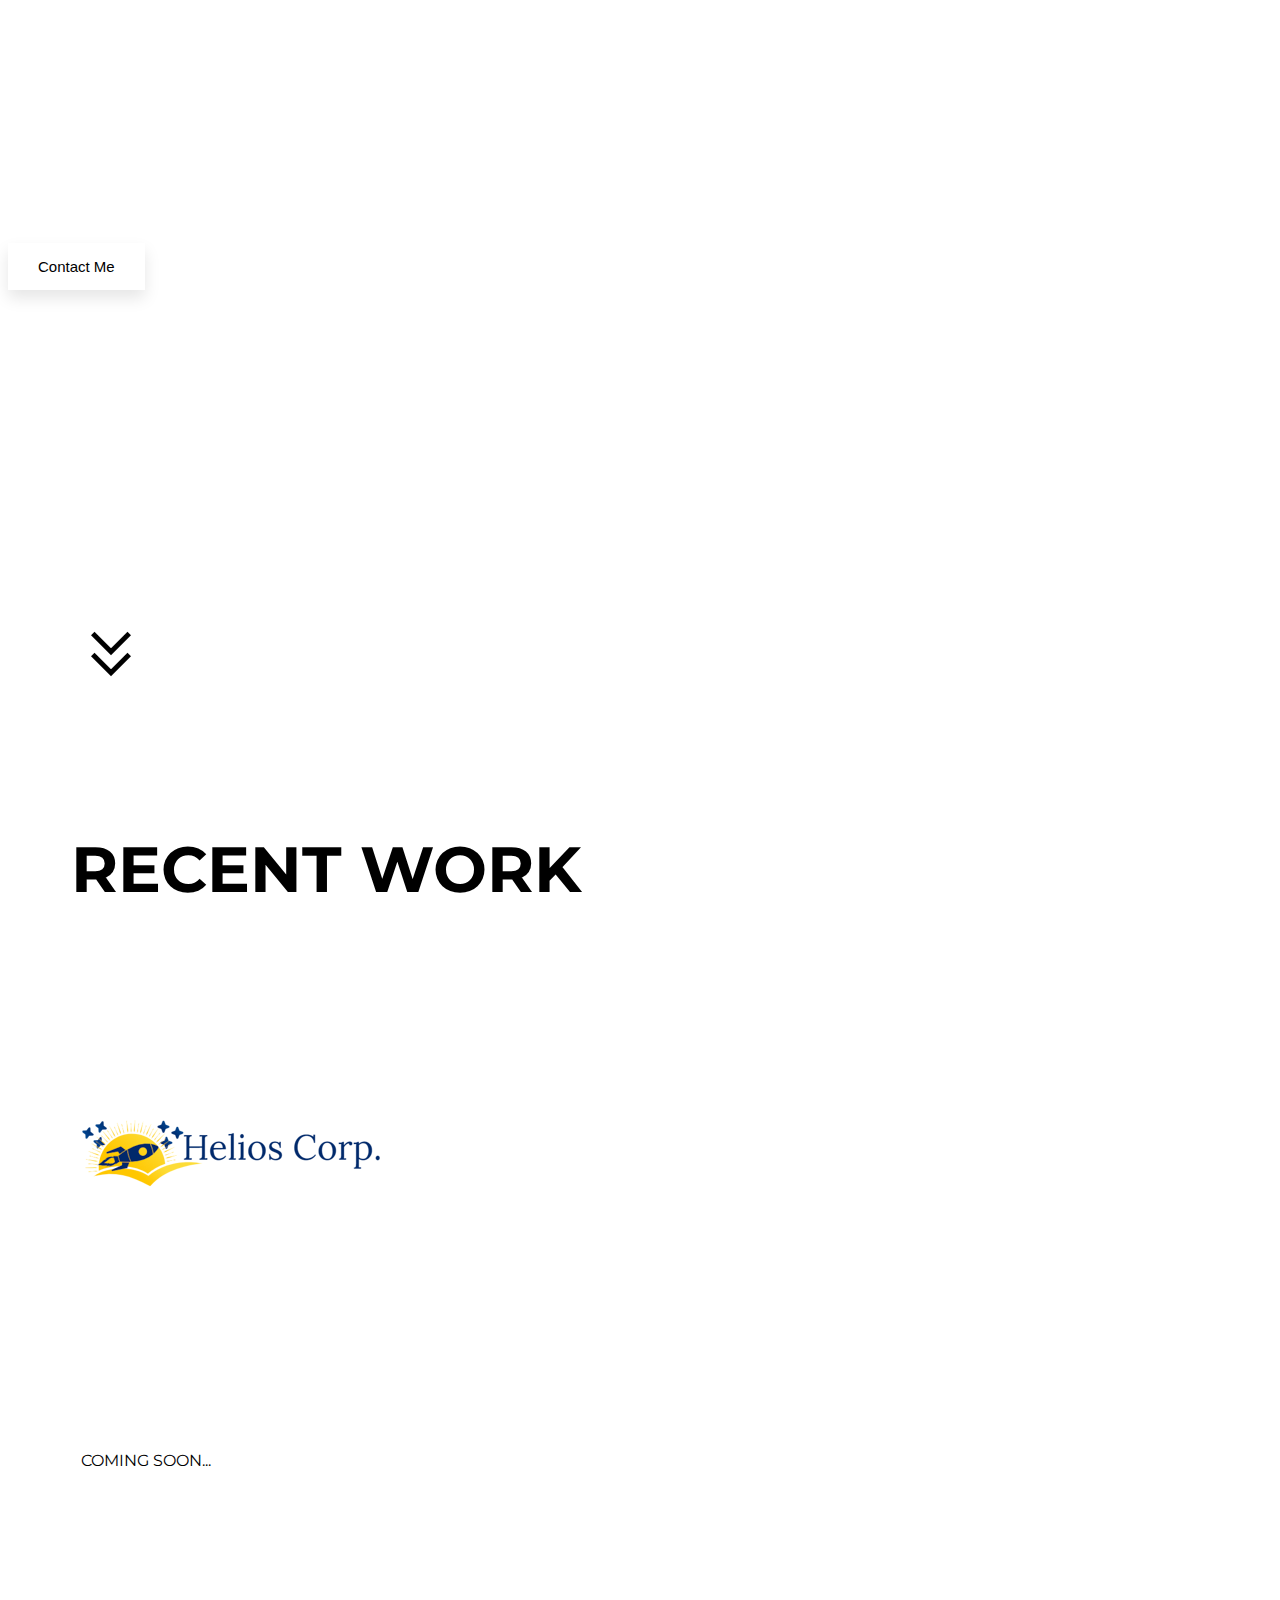
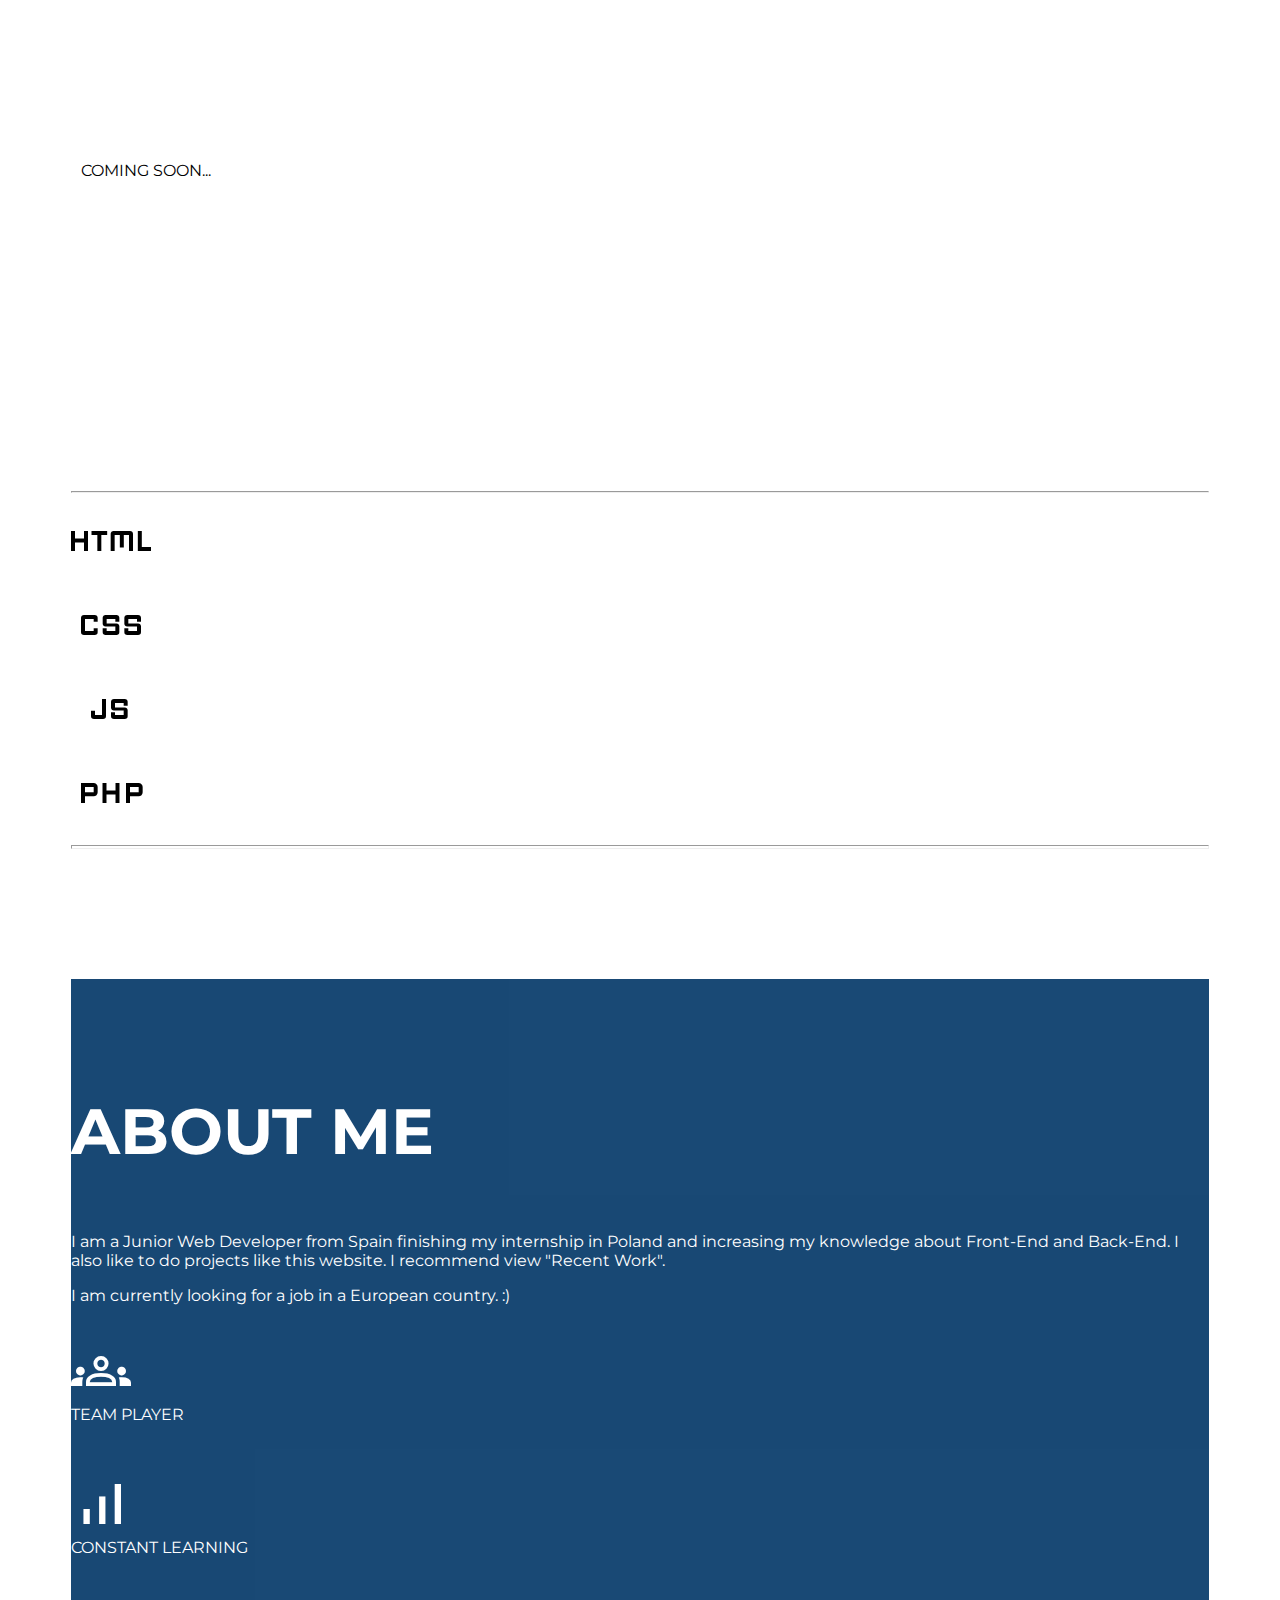
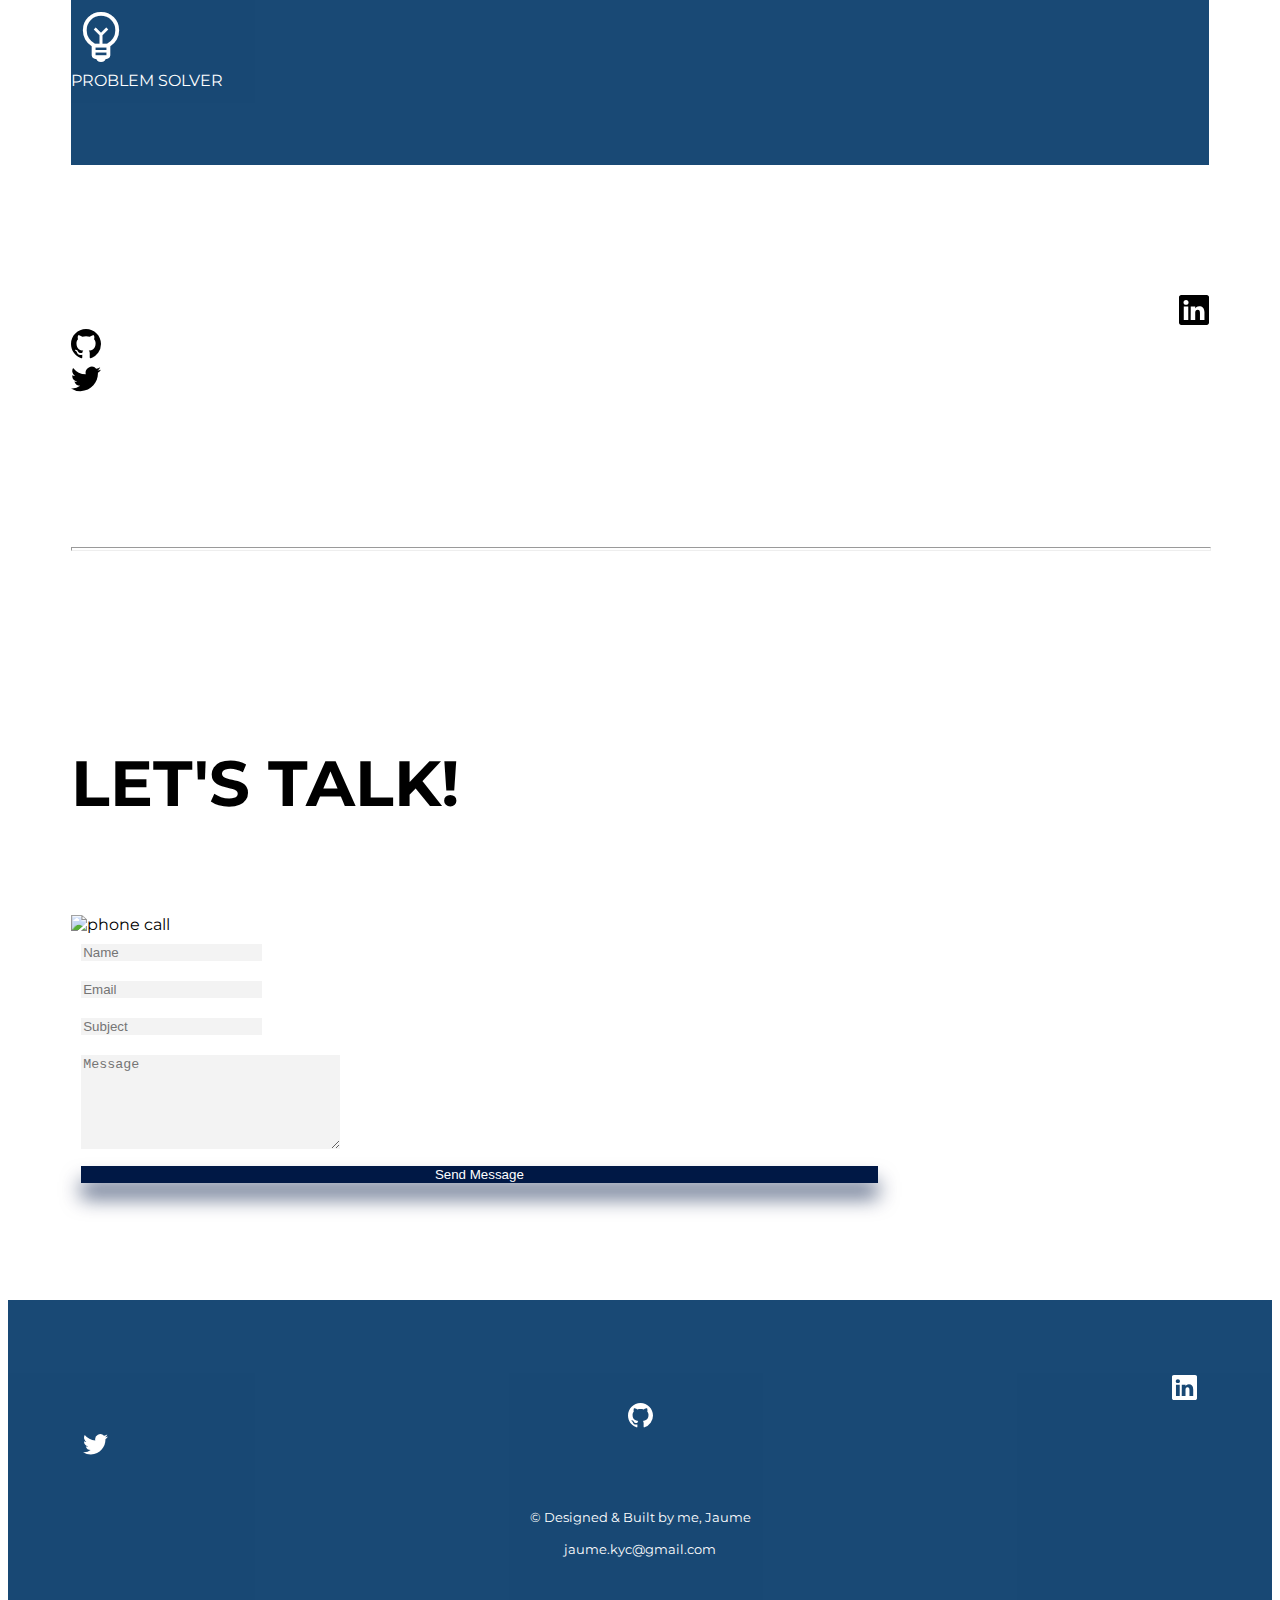
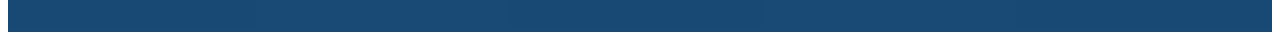
==== commit 08ecf397: "minor changes" ====
--- a/index.html
+++ b/index.html
@@ -54,14 +54,9 @@
 
         <div id="main">
             <div class="row text-center">
-                <div class="col deleteDecoration">
-                    <a id="arrowSpace" href="#projects" class=" deleteDecoration material-symbols-outlined "><svg
-                            xmlns="http://www.w3.org/2000/svg" width="50" height="50" fill="currentColor"
-                            class="bi bi-arrow-down-square deleteDecoration" viewBox="0 0 16 16">
-
-                            <path fill-rule="evenodd"
-                                d="M15 2a1 1 0 0 0-1-1H2a1 1 0 0 0-1 1v12a1 1 0 0 0 1 1h12a1 1 0 0 0 1-1V2zM0 2a2 2 0 0 1 2-2h12a2 2 0 0 1 2 2v12a2 2 0 0 1-2 2H2a2 2 0 0 1-2-2V2zm8.5 2.5a.5.5 0 0 0-1 0v5.793L5.354 8.146a.5.5 0 1 0-.708.708l3 3a.5.5 0 0 0 .708 0l3-3a.5.5 0 0 0-.708-.708L8.5 10.293V4.5z" />
-                        </svg></a>
+                <div class="col">
+                    <span id="arrowSpace" class="material-symbols-outlined deleteDecoration"><a
+                            href="#projects">keyboard_double_arrow_down</a></span>
                 </div>
             </div>
             <div class="row text-center">
@@ -69,21 +64,18 @@
                     <!-- Apply a hover to move "Recent ProJects" slightly to the right. -->
                     <h1 id="projects">RECENT WORK</h1>
                 </div>
+
             </div>
             <div class="container">
                 <div class="row">
                     <div class="container px-4 ">
                         <div class="row gx-5 align-items-center justify-content-center">
 
-                            <div class="col-md projectedit1 justify-content-center rounded shadow">
-                                <a class="deleteDecoration" href="helioscorp.html">
-                                    <div class="p-3"><img class="img-fluid" src="img/helioslogo.png"></div>
-                                </a>
+                           <div class="col-md projectedit1 justify-content-center rounded shadow">
+                            <a class="deleteDecoration" href="helioscorp.html"> <div class="p-3"><img class="img-fluid" src="img/helioslogo.png"></div></a>
                             </div>
                             <div class="col-md projectedit2 justify-content-center rounded shadow">
-                                <div class="p-3">
-                                    <div class="p-3">COMING SOON...</div>
-                                </div>
+                                <div class="p-3"><div class="p-3">COMING SOON...</div></div>
                             </div>
                             <div class="col-md projectedit3 justify-content-center rounded shadow">
                                 <div class="p-3">COMING SOON...</div>
@@ -92,6 +84,10 @@
                     </div>
                 </div>
             </div>
+
+
+
+
             <div class="container">
                 <div class="row text-center">
                     <div class="col-5"></div>
@@ -130,11 +126,8 @@
                         <h1 id="aboutMe">ABOUT ME</h1>
                         <div class="col-2"></div>
                         <div class="col-8">
-                            <!-- Apply a hover to move "Recent ProJects" slightly to the right. -->
-                            <p>I'm a Junior Web Developer from Spain. I'm in the first year of a vocational course
-                                increasing my knowledge about Front-End and Back-End. As well I like making projects
-                                like this website. I recommend viewing "Recent Work".</p>
-                            <p>At the moment I'm looking for an Internship in an European country :)</p>
+                            <p>I am a Junior Web Developer from Spain finishing my internship in Poland and increasing my knowledge about Front-End and Back-End. I also like to do projects like this website. I recommend view "Recent Work".</p>
+                            <p>I am currently looking for a job in a European country. :)</p>
                         </div>
                         <div class="col-2"></div>
                         <div class="row justify-content-center text-center">
@@ -145,7 +138,7 @@
                                     <div class="col-md" style="padding-bottom:50px;"><span
                                             class=" abilities text-center material-symbols-outlined">
                                             groups
-                                        </span><br>TEAMWORK</div>
+                                        </span><br>TEAM PLAYER</div>
                                     <div class="col-md" style="padding-bottom:50px;"><span
                                             class="material-symbols-outlined text-center abilities">
                                             signal_cellular_alt
@@ -153,7 +146,7 @@
                                     <div class="col-md" style="padding-bottom:50px;"><span
                                             class="material-symbols-outlined text-center abilities">
                                             emoji_objects
-                                        </span><br>CREATIVITY</div>
+                                        </span><br>PROBLEM SOLVER</div>
                                 </div>
 
                             </div>
@@ -194,8 +187,7 @@
                                 <img src="img/undraw_Phone_call_re_hx6a.png" class="img-fluid" alt="phone call">
                             </div>
                             <div class="col-md-6">
-                                <form action="https://formspree.io/f/xayvzpbk" class="mb-5" method="post"
-                                    id="contactForm" name="contact">
+                                <form action="" class="mb-5" method="post" id="contactForm" name="contact">
                                     <div class="row">
                                         <div class="col-md-12 form-group">
                                             <input type="text" class="form-control" style="font: size 18px;"
@@ -236,31 +228,30 @@
         </div>
         <!-- MAIN'S END -->
         <footer id="footer">
-
+            
             <div class="row">
-
-                <div class="col-4 text-right deleteDecorationfooter"><a
-                        href="https://www.linkedin.com/in/jaume-valiente"><svg xmlns="http://www.w3.org/2000/svg"
-                            width="25" height="25" fill="currentColor" id="linkedin" class="bi bi-linkedin"
-                            viewBox="0 0 16 16">
-                            <path
-                                d="M0 1.146C0 .513.526 0 1.175 0h13.65C15.474 0 16 .513 16 1.146v13.708c0 .633-.526 1.146-1.175 1.146H1.175C.526 16 0 15.487 0 14.854V1.146zm4.943 12.248V6.169H2.542v7.225h2.401zm-1.2-8.212c.837 0 1.358-.554 1.358-1.248-.015-.709-.52-1.248-1.342-1.248-.822 0-1.359.54-1.359 1.248 0 .694.521 1.248 1.327 1.248h.016zm4.908 8.212V9.359c0-.216.016-.432.08-.586.173-.431.568-.878 1.232-.878.869 0 1.216.662 1.216 1.634v3.865h2.401V9.25c0-2.22-1.184-3.252-2.764-3.252-1.274 0-1.845.7-2.165 1.193v.025h-.016a5.54 5.54 0 0 1 .016-.025V6.169h-2.4c.03.678 0 7.225 0 7.225h2.4z" />
-                        </svg></a></div>
-                <div class="col-4 text-center deleteDecorationfooter"><a href="https://github.com/JaumeKyC">
-                        <svg xmlns="http://www.w3.org/2000/svg" width="25" height="25" fill="currentColor"
-                            class="bi bi-github" viewBox="0 0 16 16">
-                            <path
-                                d="M8 0C3.58 0 0 3.58 0 8c0 3.54 2.29 6.53 5.47 7.59.4.07.55-.17.55-.38 0-.19-.01-.82-.01-1.49-2.01.37-2.53-.49-2.69-.94-.09-.23-.48-.94-.82-1.13-.28-.15-.68-.52-.01-.53.63-.01 1.08.58 1.23.82.72 1.21 1.87.87 2.33.66.07-.52.28-.87.51-1.07-1.78-.2-3.64-.89-3.64-3.95 0-.87.31-1.59.82-2.15-.08-.2-.36-1.02.08-2.12 0 0 .67-.21 2.2.82.64-.18 1.32-.27 2-.27.68 0 1.36.09 2 .27 1.53-1.04 2.2-.82 2.2-.82.44 1.1.16 1.92.08 2.12.51.56.82 1.27.82 2.15 0 3.07-1.87 3.75-3.65 3.95.29.25.54.73.54 1.48 0 1.07-.01 1.93-.01 2.2 0 .21.15.46.55.38A8.012 8.012 0 0 0 16 8c0-4.42-3.58-8-8-8z" />
-                        </svg>
-                    </a></div>
-                <div class="col-4 text-left deleteDecorationfooter"><a href="https://twitter.com/JaumeiS"><svg
-                            xmlns="http://www.w3.org/2000/svg" width="25" height="25" fill="currentColor" id="twitter"
-                            class="bi bi-twitter" viewBox="0 0 16 16">
-                            <path
-                                d="M5.026 15c6.038 0 9.341-5.003 9.341-9.334 0-.14 0-.282-.006-.422A6.685 6.685 0 0 0 16 3.542a6.658 6.658 0 0 1-1.889.518 3.301 3.301 0 0 0 1.447-1.817 6.533 6.533 0 0 1-2.087.793A3.286 3.286 0 0 0 7.875 6.03a9.325 9.325 0 0 1-6.767-3.429 3.289 3.289 0 0 0 1.018 4.382A3.323 3.323 0 0 1 .64 6.575v.045a3.288 3.288 0 0 0 2.632 3.218 3.203 3.203 0 0 1-.865.115 3.23 3.23 0 0 1-.614-.057 3.283 3.283 0 0 0 3.067 2.277A6.588 6.588 0 0 1 .78 13.58a6.32 6.32 0 0 1-.78-.045A9.344 9.344 0 0 0 5.026 15z" />
-                        </svg></a></div>
-            </div>
-
+             
+                    <div class="col-4 text-right deleteDecorationfooter"><a href="https://www.linkedin.com/in/jaume-valiente"><svg
+                                xmlns="http://www.w3.org/2000/svg" width="25" height="25" fill="currentColor" id="linkedin"
+                                class="bi bi-linkedin" viewBox="0 0 16 16">
+                                <path
+                                    d="M0 1.146C0 .513.526 0 1.175 0h13.65C15.474 0 16 .513 16 1.146v13.708c0 .633-.526 1.146-1.175 1.146H1.175C.526 16 0 15.487 0 14.854V1.146zm4.943 12.248V6.169H2.542v7.225h2.401zm-1.2-8.212c.837 0 1.358-.554 1.358-1.248-.015-.709-.52-1.248-1.342-1.248-.822 0-1.359.54-1.359 1.248 0 .694.521 1.248 1.327 1.248h.016zm4.908 8.212V9.359c0-.216.016-.432.08-.586.173-.431.568-.878 1.232-.878.869 0 1.216.662 1.216 1.634v3.865h2.401V9.25c0-2.22-1.184-3.252-2.764-3.252-1.274 0-1.845.7-2.165 1.193v.025h-.016a5.54 5.54 0 0 1 .016-.025V6.169h-2.4c.03.678 0 7.225 0 7.225h2.4z" />
+                            </svg></a></div>
+                    <div class="col-4 text-center deleteDecorationfooter"><a href="https://github.com/JaumeKyC">
+                            <svg xmlns="http://www.w3.org/2000/svg" width="25" height="25" fill="currentColor"
+                                class="bi bi-github" viewBox="0 0 16 16">
+                                <path
+                                    d="M8 0C3.58 0 0 3.58 0 8c0 3.54 2.29 6.53 5.47 7.59.4.07.55-.17.55-.38 0-.19-.01-.82-.01-1.49-2.01.37-2.53-.49-2.69-.94-.09-.23-.48-.94-.82-1.13-.28-.15-.68-.52-.01-.53.63-.01 1.08.58 1.23.82.72 1.21 1.87.87 2.33.66.07-.52.28-.87.51-1.07-1.78-.2-3.64-.89-3.64-3.95 0-.87.31-1.59.82-2.15-.08-.2-.36-1.02.08-2.12 0 0 .67-.21 2.2.82.64-.18 1.32-.27 2-.27.68 0 1.36.09 2 .27 1.53-1.04 2.2-.82 2.2-.82.44 1.1.16 1.92.08 2.12.51.56.82 1.27.82 2.15 0 3.07-1.87 3.75-3.65 3.95.29.25.54.73.54 1.48 0 1.07-.01 1.93-.01 2.2 0 .21.15.46.55.38A8.012 8.012 0 0 0 16 8c0-4.42-3.58-8-8-8z" />
+                            </svg>
+                        </a></div>
+                    <div class="col-4 text-left deleteDecorationfooter"><a href="https://twitter.com/JaumeiS"><svg
+                                xmlns="http://www.w3.org/2000/svg" width="25" height="25" fill="currentColor" id="twitter"
+                                class="bi bi-twitter" viewBox="0 0 16 16">
+                                <path
+                                    d="M5.026 15c6.038 0 9.341-5.003 9.341-9.334 0-.14 0-.282-.006-.422A6.685 6.685 0 0 0 16 3.542a6.658 6.658 0 0 1-1.889.518 3.301 3.301 0 0 0 1.447-1.817 6.533 6.533 0 0 1-2.087.793A3.286 3.286 0 0 0 7.875 6.03a9.325 9.325 0 0 1-6.767-3.429 3.289 3.289 0 0 0 1.018 4.382A3.323 3.323 0 0 1 .64 6.575v.045a3.288 3.288 0 0 0 2.632 3.218 3.203 3.203 0 0 1-.865.115 3.23 3.23 0 0 1-.614-.057 3.283 3.283 0 0 0 3.067 2.277A6.588 6.588 0 0 1 .78 13.58a6.32 6.32 0 0 1-.78-.045A9.344 9.344 0 0 0 5.026 15z" />
+                            </svg></a></div>
+                </div>
+            
             <div class="row" style="padding-top: 50px;">
                 <div class="col-md">© Designed & Built by me, Jaume</div>
             </div>
@@ -275,4 +266,4 @@
 
 </body>
 
-</html>+</html>
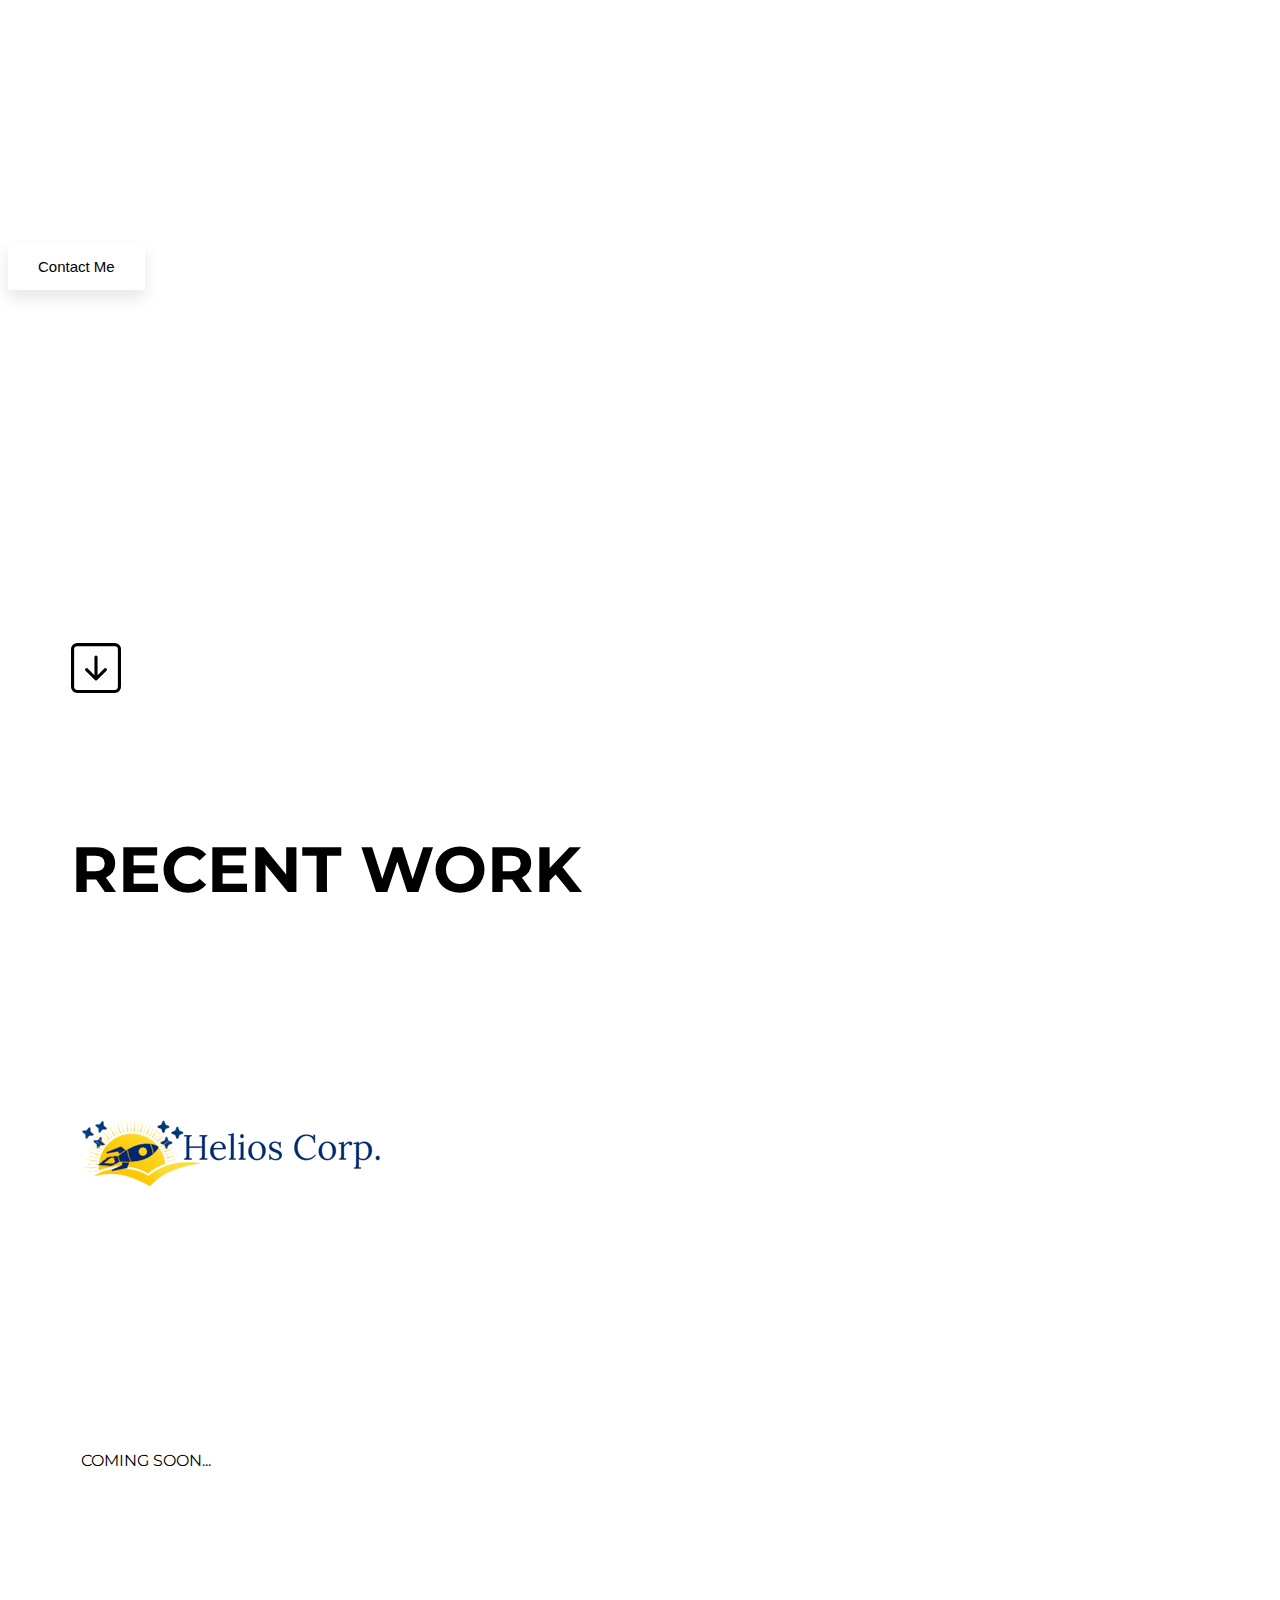
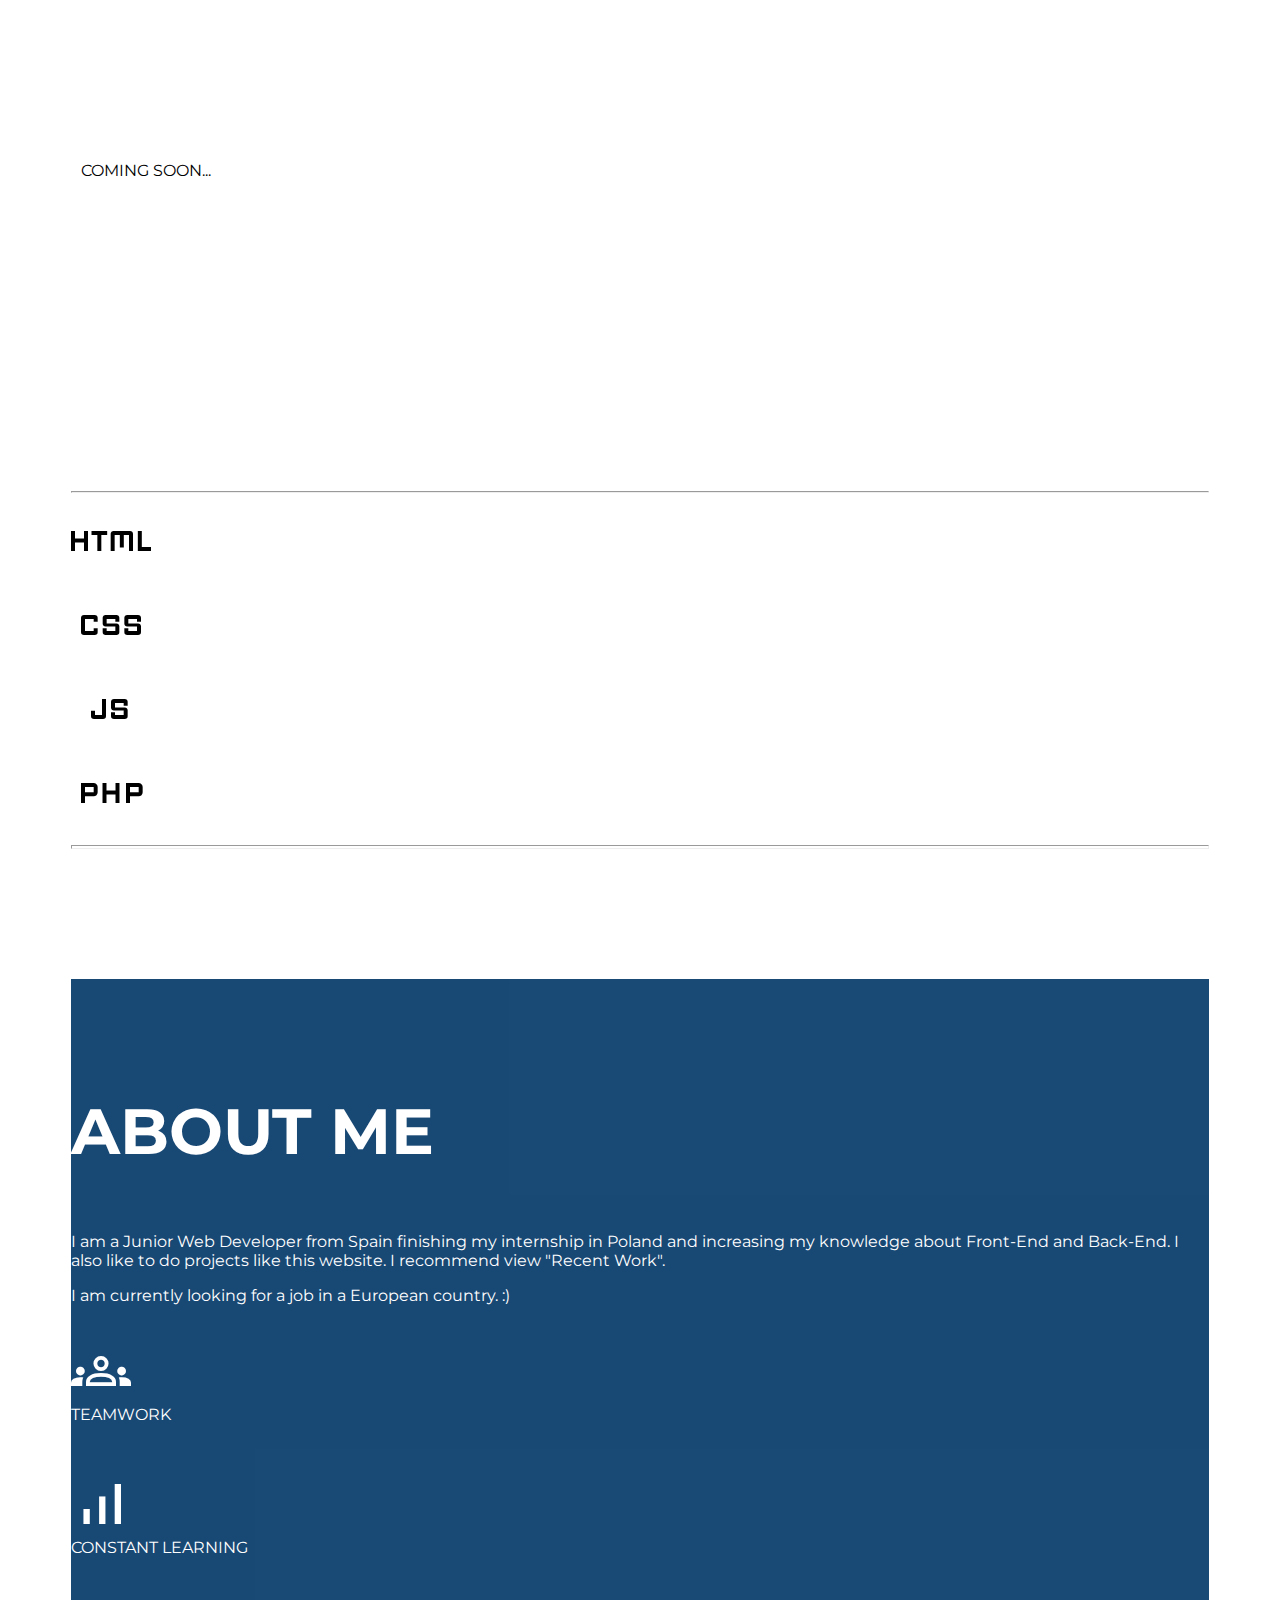
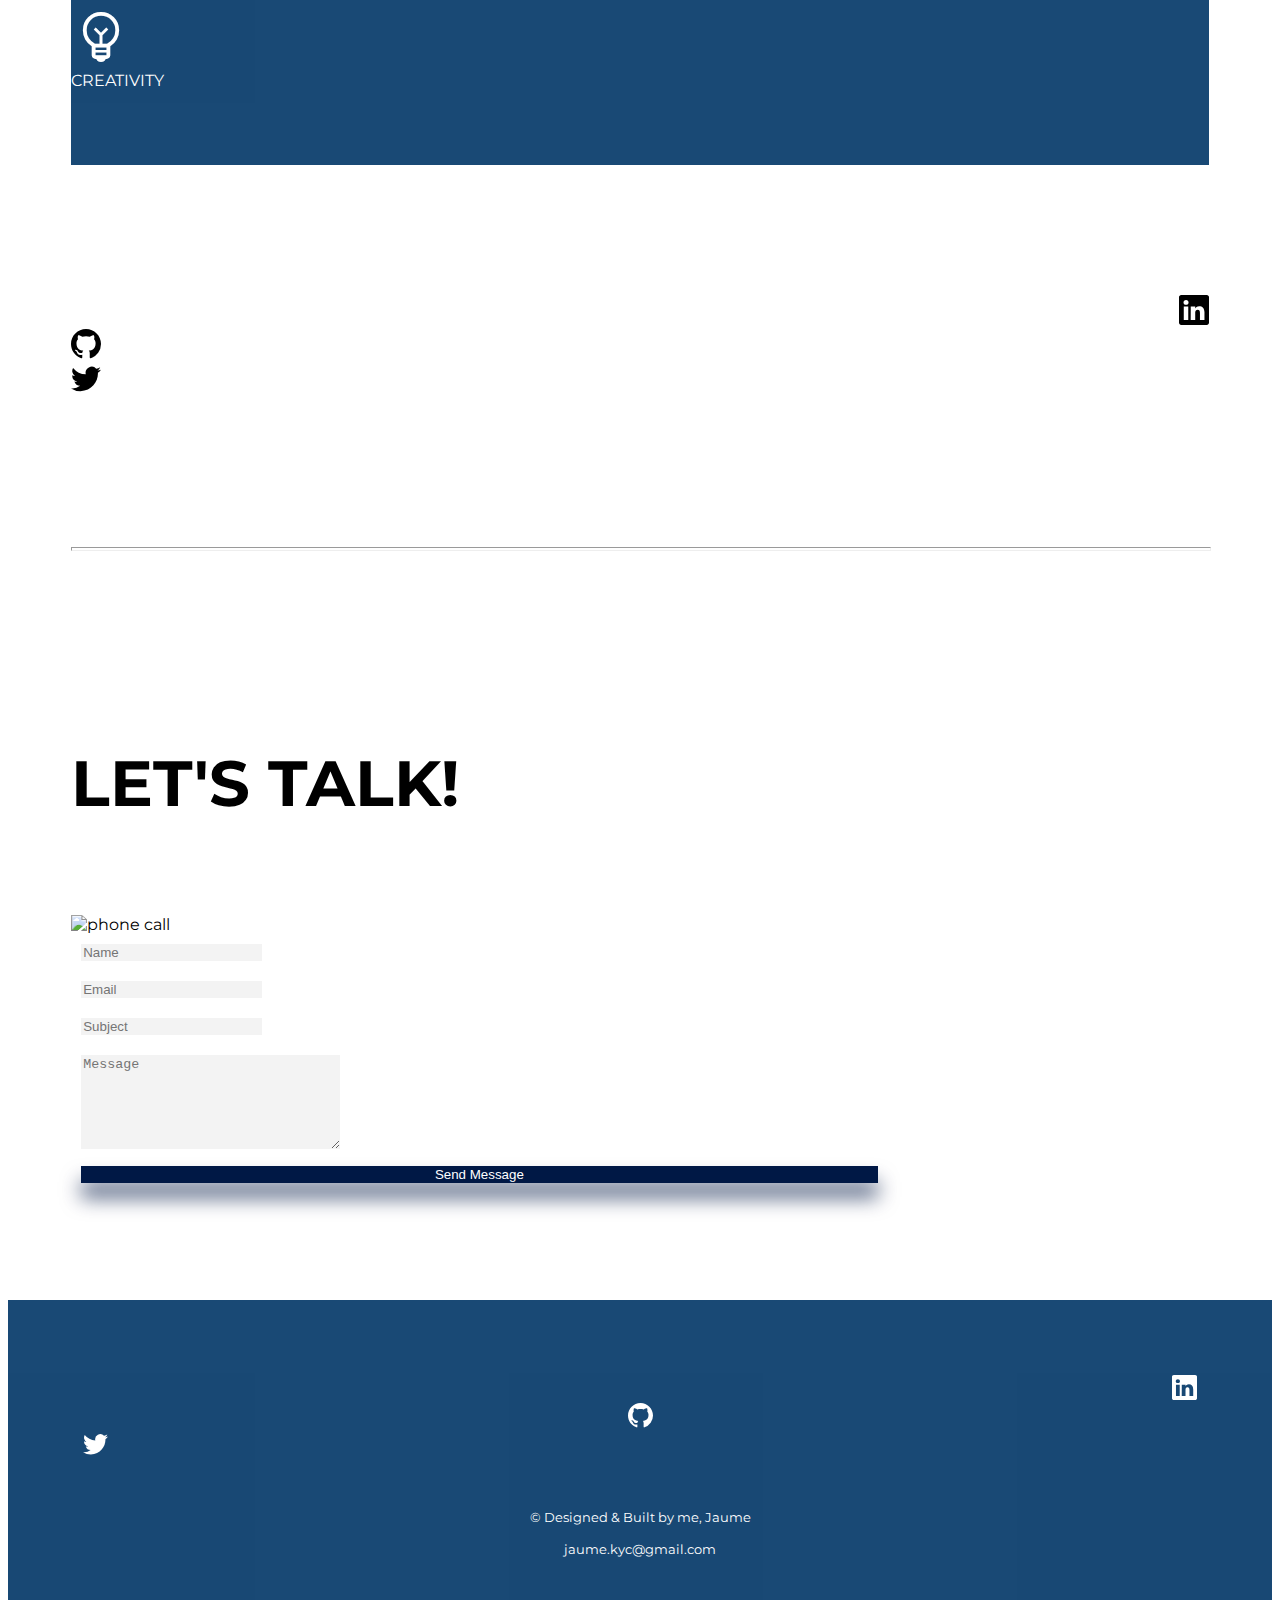
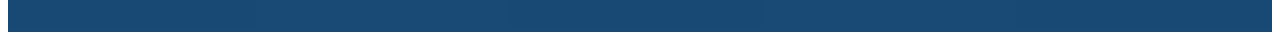
==== commit dff11c08: "minor changes" ====
--- a/index.html
+++ b/index.html
@@ -54,9 +54,14 @@
 
         <div id="main">
             <div class="row text-center">
-                <div class="col">
-                    <span id="arrowSpace" class="material-symbols-outlined deleteDecoration"><a
-                            href="#projects">keyboard_double_arrow_down</a></span>
+                <div class="col deleteDecoration">
+                    <a id="arrowSpace" href="#projects" class=" deleteDecoration material-symbols-outlined "><svg
+                            xmlns="http://www.w3.org/2000/svg" width="50" height="50" fill="currentColor"
+                            class="bi bi-arrow-down-square deleteDecoration" viewBox="0 0 16 16">
+
+                            <path fill-rule="evenodd"
+                                d="M15 2a1 1 0 0 0-1-1H2a1 1 0 0 0-1 1v12a1 1 0 0 0 1 1h12a1 1 0 0 0 1-1V2zM0 2a2 2 0 0 1 2-2h12a2 2 0 0 1 2 2v12a2 2 0 0 1-2 2H2a2 2 0 0 1-2-2V2zm8.5 2.5a.5.5 0 0 0-1 0v5.793L5.354 8.146a.5.5 0 1 0-.708.708l3 3a.5.5 0 0 0 .708 0l3-3a.5.5 0 0 0-.708-.708L8.5 10.293V4.5z" />
+                        </svg></a>
                 </div>
             </div>
             <div class="row text-center">
@@ -64,18 +69,21 @@
                     <!-- Apply a hover to move "Recent ProJects" slightly to the right. -->
                     <h1 id="projects">RECENT WORK</h1>
                 </div>
-
             </div>
             <div class="container">
                 <div class="row">
                     <div class="container px-4 ">
                         <div class="row gx-5 align-items-center justify-content-center">
 
-                           <div class="col-md projectedit1 justify-content-center rounded shadow">
-                            <a class="deleteDecoration" href="helioscorp.html"> <div class="p-3"><img class="img-fluid" src="img/helioslogo.png"></div></a>
+                            <div class="col-md projectedit1 justify-content-center rounded shadow">
+                                <a class="deleteDecoration" href="helioscorp.html">
+                                    <div class="p-3"><img class="img-fluid" src="img/helioslogo.png"></div>
+                                </a>
                             </div>
                             <div class="col-md projectedit2 justify-content-center rounded shadow">
-                                <div class="p-3"><div class="p-3">COMING SOON...</div></div>
+                                <div class="p-3">
+                                    <div class="p-3">COMING SOON...</div>
+                                </div>
                             </div>
                             <div class="col-md projectedit3 justify-content-center rounded shadow">
                                 <div class="p-3">COMING SOON...</div>
@@ -84,10 +92,6 @@
                     </div>
                 </div>
             </div>
-
-
-
-
             <div class="container">
                 <div class="row text-center">
                     <div class="col-5"></div>
@@ -126,7 +130,7 @@
                         <h1 id="aboutMe">ABOUT ME</h1>
                         <div class="col-2"></div>
                         <div class="col-8">
-                            <p>I am a Junior Web Developer from Spain finishing my internship in Poland and increasing my knowledge about Front-End and Back-End. I also like to do projects like this website. I recommend view "Recent Work".</p>
+                               <p>I am a Junior Web Developer from Spain finishing my internship in Poland and increasing my knowledge about Front-End and Back-End. I also like to do projects like this website. I recommend view "Recent Work".</p>
                             <p>I am currently looking for a job in a European country. :)</p>
                         </div>
                         <div class="col-2"></div>
@@ -135,18 +139,18 @@
                             <div class="col-md-8 text-center">
                                 <div class="row justify-content-center text-center" style="padding-top:20px;">
 
-                                    <div class="col-md" style="padding-bottom:50px;"><span
-                                            class=" abilities text-center material-symbols-outlined">
+                                    <div class="col-md" style="padding-bottom:50px;"><span translate="no"
+                                            class=" abilities text-center material-symbols-outlined ">
                                             groups
-                                        </span><br>TEAM PLAYER</div>
-                                    <div class="col-md" style="padding-bottom:50px;"><span
+                                        </span><br>TEAMWORK</div>
+                                    <div class="col-md" style="padding-bottom:50px;"><span translate="no"
                                             class="material-symbols-outlined text-center abilities">
                                             signal_cellular_alt
                                         </span><br>CONSTANT LEARNING</div>
-                                    <div class="col-md" style="padding-bottom:50px;"><span
+                                    <div class="col-md" style="padding-bottom:50px;"><span translate="no"
                                             class="material-symbols-outlined text-center abilities">
                                             emoji_objects
-                                        </span><br>PROBLEM SOLVER</div>
+                                        </span><br>CREATIVITY</div>
                                 </div>
 
                             </div>
@@ -187,7 +191,8 @@
                                 <img src="img/undraw_Phone_call_re_hx6a.png" class="img-fluid" alt="phone call">
                             </div>
                             <div class="col-md-6">
-                                <form action="" class="mb-5" method="post" id="contactForm" name="contact">
+                                <form action="https://formspree.io/f/xayvzpbk" class="mb-5" method="post"
+                                    id="contactForm" name="contact">
                                     <div class="row">
                                         <div class="col-md-12 form-group">
                                             <input type="text" class="form-control" style="font: size 18px;"
@@ -228,30 +233,31 @@
         </div>
         <!-- MAIN'S END -->
         <footer id="footer">
-            
+
             <div class="row">
-             
-                    <div class="col-4 text-right deleteDecorationfooter"><a href="https://www.linkedin.com/in/jaume-valiente"><svg
-                                xmlns="http://www.w3.org/2000/svg" width="25" height="25" fill="currentColor" id="linkedin"
-                                class="bi bi-linkedin" viewBox="0 0 16 16">
-                                <path
-                                    d="M0 1.146C0 .513.526 0 1.175 0h13.65C15.474 0 16 .513 16 1.146v13.708c0 .633-.526 1.146-1.175 1.146H1.175C.526 16 0 15.487 0 14.854V1.146zm4.943 12.248V6.169H2.542v7.225h2.401zm-1.2-8.212c.837 0 1.358-.554 1.358-1.248-.015-.709-.52-1.248-1.342-1.248-.822 0-1.359.54-1.359 1.248 0 .694.521 1.248 1.327 1.248h.016zm4.908 8.212V9.359c0-.216.016-.432.08-.586.173-.431.568-.878 1.232-.878.869 0 1.216.662 1.216 1.634v3.865h2.401V9.25c0-2.22-1.184-3.252-2.764-3.252-1.274 0-1.845.7-2.165 1.193v.025h-.016a5.54 5.54 0 0 1 .016-.025V6.169h-2.4c.03.678 0 7.225 0 7.225h2.4z" />
-                            </svg></a></div>
-                    <div class="col-4 text-center deleteDecorationfooter"><a href="https://github.com/JaumeKyC">
-                            <svg xmlns="http://www.w3.org/2000/svg" width="25" height="25" fill="currentColor"
-                                class="bi bi-github" viewBox="0 0 16 16">
-                                <path
-                                    d="M8 0C3.58 0 0 3.58 0 8c0 3.54 2.29 6.53 5.47 7.59.4.07.55-.17.55-.38 0-.19-.01-.82-.01-1.49-2.01.37-2.53-.49-2.69-.94-.09-.23-.48-.94-.82-1.13-.28-.15-.68-.52-.01-.53.63-.01 1.08.58 1.23.82.72 1.21 1.87.87 2.33.66.07-.52.28-.87.51-1.07-1.78-.2-3.64-.89-3.64-3.95 0-.87.31-1.59.82-2.15-.08-.2-.36-1.02.08-2.12 0 0 .67-.21 2.2.82.64-.18 1.32-.27 2-.27.68 0 1.36.09 2 .27 1.53-1.04 2.2-.82 2.2-.82.44 1.1.16 1.92.08 2.12.51.56.82 1.27.82 2.15 0 3.07-1.87 3.75-3.65 3.95.29.25.54.73.54 1.48 0 1.07-.01 1.93-.01 2.2 0 .21.15.46.55.38A8.012 8.012 0 0 0 16 8c0-4.42-3.58-8-8-8z" />
-                            </svg>
-                        </a></div>
-                    <div class="col-4 text-left deleteDecorationfooter"><a href="https://twitter.com/JaumeiS"><svg
-                                xmlns="http://www.w3.org/2000/svg" width="25" height="25" fill="currentColor" id="twitter"
-                                class="bi bi-twitter" viewBox="0 0 16 16">
-                                <path
-                                    d="M5.026 15c6.038 0 9.341-5.003 9.341-9.334 0-.14 0-.282-.006-.422A6.685 6.685 0 0 0 16 3.542a6.658 6.658 0 0 1-1.889.518 3.301 3.301 0 0 0 1.447-1.817 6.533 6.533 0 0 1-2.087.793A3.286 3.286 0 0 0 7.875 6.03a9.325 9.325 0 0 1-6.767-3.429 3.289 3.289 0 0 0 1.018 4.382A3.323 3.323 0 0 1 .64 6.575v.045a3.288 3.288 0 0 0 2.632 3.218 3.203 3.203 0 0 1-.865.115 3.23 3.23 0 0 1-.614-.057 3.283 3.283 0 0 0 3.067 2.277A6.588 6.588 0 0 1 .78 13.58a6.32 6.32 0 0 1-.78-.045A9.344 9.344 0 0 0 5.026 15z" />
-                            </svg></a></div>
-                </div>
-            
+
+                <div class="col-4 text-right deleteDecorationfooter"><a
+                        href="https://www.linkedin.com/in/jaume-valiente"><svg xmlns="http://www.w3.org/2000/svg"
+                            width="25" height="25" fill="currentColor" id="linkedin" class="bi bi-linkedin"
+                            viewBox="0 0 16 16">
+                            <path
+                                d="M0 1.146C0 .513.526 0 1.175 0h13.65C15.474 0 16 .513 16 1.146v13.708c0 .633-.526 1.146-1.175 1.146H1.175C.526 16 0 15.487 0 14.854V1.146zm4.943 12.248V6.169H2.542v7.225h2.401zm-1.2-8.212c.837 0 1.358-.554 1.358-1.248-.015-.709-.52-1.248-1.342-1.248-.822 0-1.359.54-1.359 1.248 0 .694.521 1.248 1.327 1.248h.016zm4.908 8.212V9.359c0-.216.016-.432.08-.586.173-.431.568-.878 1.232-.878.869 0 1.216.662 1.216 1.634v3.865h2.401V9.25c0-2.22-1.184-3.252-2.764-3.252-1.274 0-1.845.7-2.165 1.193v.025h-.016a5.54 5.54 0 0 1 .016-.025V6.169h-2.4c.03.678 0 7.225 0 7.225h2.4z" />
+                        </svg></a></div>
+                <div class="col-4 text-center deleteDecorationfooter"><a href="https://github.com/JaumeKyC">
+                        <svg xmlns="http://www.w3.org/2000/svg" width="25" height="25" fill="currentColor"
+                            class="bi bi-github" viewBox="0 0 16 16">
+                            <path
+                                d="M8 0C3.58 0 0 3.58 0 8c0 3.54 2.29 6.53 5.47 7.59.4.07.55-.17.55-.38 0-.19-.01-.82-.01-1.49-2.01.37-2.53-.49-2.69-.94-.09-.23-.48-.94-.82-1.13-.28-.15-.68-.52-.01-.53.63-.01 1.08.58 1.23.82.72 1.21 1.87.87 2.33.66.07-.52.28-.87.51-1.07-1.78-.2-3.64-.89-3.64-3.95 0-.87.31-1.59.82-2.15-.08-.2-.36-1.02.08-2.12 0 0 .67-.21 2.2.82.64-.18 1.32-.27 2-.27.68 0 1.36.09 2 .27 1.53-1.04 2.2-.82 2.2-.82.44 1.1.16 1.92.08 2.12.51.56.82 1.27.82 2.15 0 3.07-1.87 3.75-3.65 3.95.29.25.54.73.54 1.48 0 1.07-.01 1.93-.01 2.2 0 .21.15.46.55.38A8.012 8.012 0 0 0 16 8c0-4.42-3.58-8-8-8z" />
+                        </svg>
+                    </a></div>
+                <div class="col-4 text-left deleteDecorationfooter"><a href="https://twitter.com/JaumeiS"><svg
+                            xmlns="http://www.w3.org/2000/svg" width="25" height="25" fill="currentColor" id="twitter"
+                            class="bi bi-twitter" viewBox="0 0 16 16">
+                            <path
+                                d="M5.026 15c6.038 0 9.341-5.003 9.341-9.334 0-.14 0-.282-.006-.422A6.685 6.685 0 0 0 16 3.542a6.658 6.658 0 0 1-1.889.518 3.301 3.301 0 0 0 1.447-1.817 6.533 6.533 0 0 1-2.087.793A3.286 3.286 0 0 0 7.875 6.03a9.325 9.325 0 0 1-6.767-3.429 3.289 3.289 0 0 0 1.018 4.382A3.323 3.323 0 0 1 .64 6.575v.045a3.288 3.288 0 0 0 2.632 3.218 3.203 3.203 0 0 1-.865.115 3.23 3.23 0 0 1-.614-.057 3.283 3.283 0 0 0 3.067 2.277A6.588 6.588 0 0 1 .78 13.58a6.32 6.32 0 0 1-.78-.045A9.344 9.344 0 0 0 5.026 15z" />
+                        </svg></a></div>
+            </div>
+
             <div class="row" style="padding-top: 50px;">
                 <div class="col-md">© Designed & Built by me, Jaume</div>
             </div>
